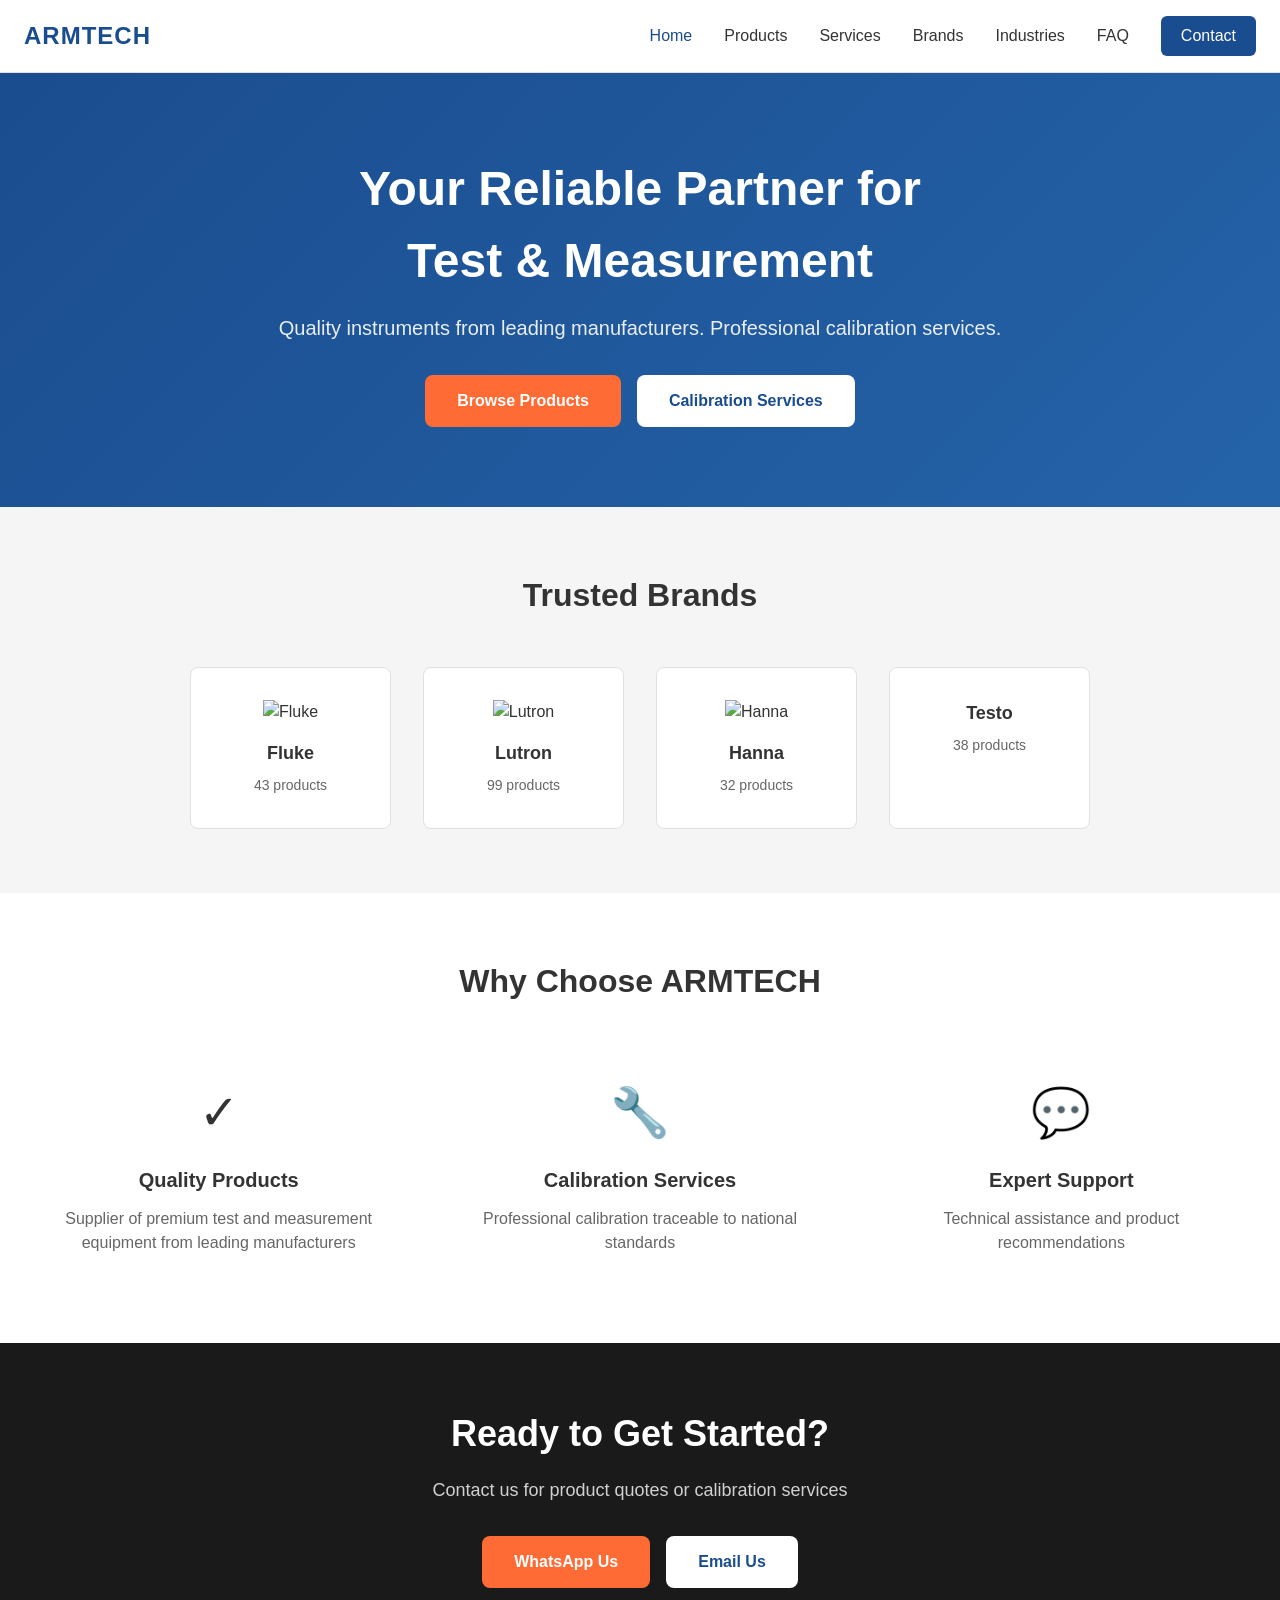
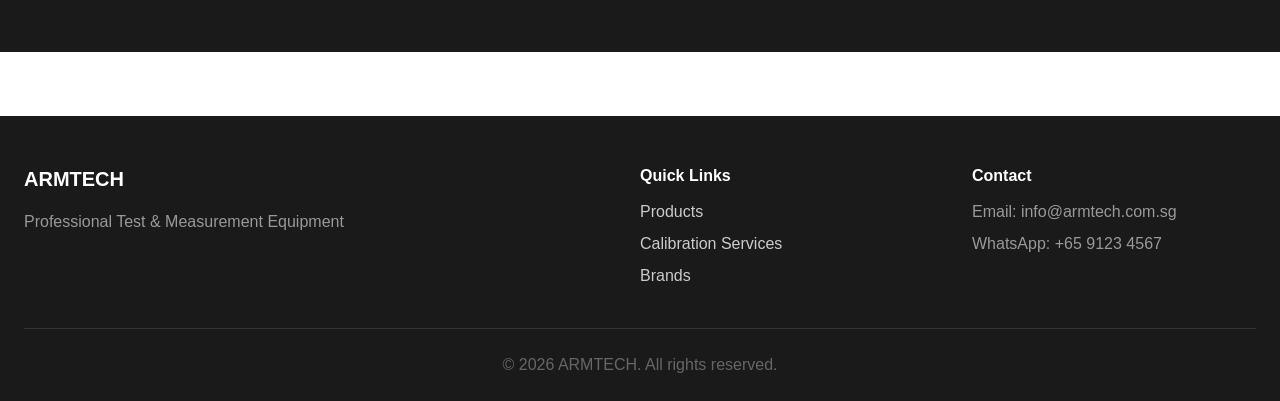
==== index.html @ 56aba29a "Add files via upload" ====
<!DOCTYPE html>
<html lang="en">
<head>
    <meta charset="UTF-8">
    <meta name="viewport" content="width=device-width, initial-scale=1.0">
    <meta name="description" content="ARMTECH - Your trusted supplier of professional test and measurement equipment. Quality products from Fluke, Lutron, Hanna, and Testo.">
    <title>ARMTECH - Professional Test & Measurement Equipment</title>
    <link rel="stylesheet" href="style.css">
    <style>
        .hero {
            background: linear-gradient(135deg, #1a4d8f 0%, #2563a8 100%);
            color: white;
            padding: 80px 0;
            text-align: center;
        }
        
        .hero h1 {
            font-size: 48px;
            margin-bottom: 16px;
            font-weight: 700;
        }
        
        .hero p {
            font-size: 20px;
            margin-bottom: 32px;
            opacity: 0.9;
        }
        
        .hero-cta {
            display: inline-flex;
            gap: 16px;
        }
        
        .btn-primary {
            background: var(--secondary);
            color: white;
            padding: 14px 32px;
            border-radius: 8px;
            text-decoration: none;
            font-weight: 600;
            transition: transform 0.2s;
        }
        
        .btn-primary:hover {
            transform: scale(1.05);
        }
        
        .btn-secondary {
            background: white;
            color: var(--primary);
            padding: 14px 32px;
            border-radius: 8px;
            text-decoration: none;
            font-weight: 600;
            transition: transform 0.2s;
        }
        
        .btn-secondary:hover {
            transform: scale(1.05);
        }
        
        .brands-section {
            padding: 64px 0;
            background: var(--light-gray);
        }
        
        .brands-grid {
            display: grid;
            grid-template-columns: repeat(4, 1fr);
            gap: 32px;
            max-width: 900px;
            margin: 0 auto;
        }
        
        .brand-card {
            background: white;
            padding: 32px;
            border-radius: 8px;
            text-align: center;
            border: 1px solid var(--border);
        }
        
        .brand-card img {
            height: 40px;
            object-fit: contain;
            margin-bottom: 16px;
        }
        
        .brand-card h3 {
            font-size: 18px;
            margin-bottom: 8px;
        }
        
        .brand-card p {
            color: var(--text-light);
            font-size: 14px;
        }
        
        .features-section {
            padding: 64px 0;
        }
        
        .features-grid {
            display: grid;
            grid-template-columns: repeat(3, 1fr);
            gap: 32px;
            margin-top: 48px;
        }
        
        .feature-card {
            text-align: center;
            padding: 24px;
        }
        
        .feature-icon {
            font-size: 48px;
            margin-bottom: 16px;
        }
        
        .feature-card h3 {
            margin-bottom: 12px;
            font-size: 20px;
        }
        
        .feature-card p {
            color: var(--text-light);
        }
        
        .cta-section {
            background: var(--dark);
            color: white;
            padding: 64px 0;
            text-align: center;
        }
        
        .cta-section h2 {
            font-size: 36px;
            margin-bottom: 16px;
        }
        
        .cta-section p {
            font-size: 18px;
            margin-bottom: 32px;
            opacity: 0.8;
        }
    </style>
</head>
<body>
    <header class="site-header">
        <div class="container">
            <div class="header-content">
                <div class="logo">ARMTECH</div>
                <nav class="main-nav">
                    <a href="index.html" class="active">Home</a>
                    <a href="products.html">Products</a>
                    <a href="services.html">Services</a>
                    <a href="brands.html">Brands</a>
                    <a href="industries.html">Industries</a>
                    <a href="faq.html">FAQ</a>
                    <a href="#contact" class="btn-contact">Contact</a>
                </nav>
            </div>
        </div>
    </header>

    <section class="hero">
        <div class="container">
            <h1>Your Reliable Partner for<br>Test & Measurement</h1>
            <p>Quality instruments from leading manufacturers. Professional calibration services.</p>
            <div class="hero-cta">
                <a href="products.html" class="btn-primary">Browse Products</a>
                <a href="services.html" class="btn-secondary">Calibration Services</a>
            </div>
        </div>
    </section>

    <section class="brands-section">
        <div class="container">
            <h2 style="text-align: center; margin-bottom: 48px; font-size: 32px;">Trusted Brands</h2>
            <div class="brands-grid">
                <div class="brand-card">
                    <img src="https://drive.google.com/uc?id=15LJElHulkON-boZhHGeODjhN3KtPh9FW" alt="Fluke">
                    <h3>Fluke</h3>
                    <p>43 products</p>
                </div>
                <div class="brand-card">
                    <img src="https://drive.google.com/uc?id=1Jn8pjeAW-nxmokxkVQacservccj_BLQf" alt="Lutron">
                    <h3>Lutron</h3>
                    <p>99 products</p>
                </div>
                <div class="brand-card">
                    <img src="https://drive.google.com/uc?id=1V7ssFoJwY6tsOm5y-p4rl000GJ7Xapfu" alt="Hanna">
                    <h3>Hanna</h3>
                    <p>32 products</p>
                </div>
                <div class="brand-card">
                    <h3>Testo</h3>
                    <p>38 products</p>
                </div>
            </div>
        </div>
    </section>

    <section class="features-section">
        <div class="container">
            <h2 style="text-align: center; font-size: 32px;">Why Choose ARMTECH</h2>
            <div class="features-grid">
                <div class="feature-card">
                    <div class="feature-icon">✓</div>
                    <h3>Quality Products</h3>
                    <p>Supplier of premium test and measurement equipment from leading manufacturers</p>
                </div>
                <div class="feature-card">
                    <div class="feature-icon">🔧</div>
                    <h3>Calibration Services</h3>
                    <p>Professional calibration traceable to national standards</p>
                </div>
                <div class="feature-card">
                    <div class="feature-icon">💬</div>
                    <h3>Expert Support</h3>
                    <p>Technical assistance and product recommendations</p>
                </div>
            </div>
        </div>
    </section>

    <section class="cta-section" id="contact">
        <div class="container">
            <h2>Ready to Get Started?</h2>
            <p>Contact us for product quotes or calibration services</p>
            <div class="hero-cta">
                <a href="https://wa.me/6591234567?text=Hello,%20I%20want%20to%20inquire%20about%20your%20products" class="btn-primary">WhatsApp Us</a>
                <a href="mailto:info@armtech.com.sg" class="btn-secondary">Email Us</a>
            </div>
        </div>
    </section>

    <footer class="site-footer">
        <div class="container">
            <div class="footer-content">
                <div class="footer-col">
                    <h3>ARMTECH</h3>
                    <p>Professional Test & Measurement Equipment</p>
                </div>
                <div class="footer-col">
                    <h4>Quick Links</h4>
                    <a href="products.html">Products</a>
                    <a href="services.html">Calibration Services</a>
                    <a href="brands.html">Brands</a>
                </div>
                <div class="footer-col">
                    <h4>Contact</h4>
                    <p>Email: info@armtech.com.sg</p>
                    <p>WhatsApp: +65 9123 4567</p>
                </div>
            </div>
            <div class="footer-bottom">
                <p>&copy; 2026 ARMTECH. All rights reserved.</p>
            </div>
        </div>
    </footer>
</body>
</html>
---- style.css ----
/* Reset and Base Styles */
* {
    margin: 0;
    padding: 0;
    box-sizing: border-box;
}

:root {
    --primary: #1a4d8f;
    --secondary: #ff6b35;
    --dark: #1a1a1a;
    --light-gray: #f5f5f5;
    --border: #e0e0e0;
    --text: #333;
    --text-light: #666;
}

body {
    font-family: -apple-system, BlinkMacSystemFont, 'Segoe UI', Roboto, sans-serif;
    color: var(--text);
    line-height: 1.5;
    background: #fff;
}

.container {
    max-width: 1400px;
    margin: 0 auto;
    padding: 0 24px;
}

/* Header */
.site-header {
    background: #fff;
    border-bottom: 1px solid var(--border);
    position: sticky;
    top: 0;
    z-index: 100;
    padding: 16px 0;
}

.header-content {
    display: flex;
    justify-content: space-between;
    align-items: center;
}

.logo {
    font-size: 24px;
    font-weight: 700;
    color: var(--primary);
    letter-spacing: 1px;
}

.main-nav {
    display: flex;
    gap: 32px;
    align-items: center;
}

.main-nav a {
    text-decoration: none;
    color: var(--text);
    font-weight: 500;
    transition: color 0.2s;
}

.main-nav a:hover,
.main-nav a.active {
    color: var(--primary);
}

.btn-contact {
    background: var(--primary);
    color: white !important;
    padding: 8px 20px;
    border-radius: 6px;
}

/* Products Page */
.products-page {
    padding: 32px 0;
    min-height: calc(100vh - 200px);
}

.page-header {
    text-align: center;
    margin-bottom: 32px;
}

.page-header h1 {
    font-size: 36px;
    color: var(--dark);
    margin-bottom: 8px;
}

.subtitle {
    color: var(--text-light);
    font-size: 16px;
}

/* Filter Bar */
.filter-bar {
    display: flex;
    justify-content: space-between;
    align-items: center;
    margin-bottom: 24px;
    padding: 16px;
    background: var(--light-gray);
    border-radius: 8px;
}

.brand-filters {
    display: flex;
    gap: 8px;
    flex-wrap: wrap;
}

.filter-btn {
    padding: 8px 16px;
    border: 1px solid var(--border);
    background: white;
    border-radius: 6px;
    font-size: 14px;
    cursor: pointer;
    transition: all 0.2s;
    display: flex;
    align-items: center;
    gap: 8px;
}

.filter-btn:hover {
    border-color: var(--primary);
    background: #f8f9fa;
}

.filter-btn.active {
    background: var(--primary);
    color: white;
    border-color: var(--primary);
}

.brand-icon {
    height: 18px;
    object-fit: contain;
}

.btn-quote {
    background: var(--secondary);
    color: white;
    padding: 10px 20px;
    border-radius: 6px;
    text-decoration: none;
    font-weight: 600;
    display: flex;
    align-items: center;
    gap: 8px;
    position: relative;
    transition: transform 0.2s;
}

.btn-quote:hover {
    transform: scale(1.05);
}

.quote-count {
    background: #fff;
    color: var(--secondary);
    border-radius: 50%;
    width: 22px;
    height: 22px;
    display: flex;
    align-items: center;
    justify-content: center;
    font-size: 12px;
    font-weight: 700;
}

/* Products Grid - COMPACT NO-SCROLL LAYOUT */
.products-grid {
    display: grid;
    grid-template-columns: repeat(6, 1fr);
    gap: 16px;
    margin-bottom: 32px;
}

.product-card {
    background: white;
    border: 1px solid var(--border);
    border-radius: 8px;
    padding: 12px;
    transition: all 0.2s;
    cursor: pointer;
    display: flex;
    flex-direction: column;
    height: 240px;
}

.product-card:hover {
    border-color: var(--primary);
    box-shadow: 0 4px 12px rgba(0,0,0,0.08);
    transform: translateY(-2px);
}

.product-card.in-quote {
    border-color: var(--secondary);
    background: #fff8f5;
}

.brand-logo {
    height: 20px;
    object-fit: contain;
    object-position: left;
    margin-bottom: 8px;
}

.product-image {
    width: 100%;
    height: 100px;
    object-fit: contain;
    margin-bottom: 10px;
    background: #fafafa;
    border-radius: 4px;
    padding: 8px;
}

.product-info {
    flex: 1;
    display: flex;
    flex-direction: column;
}

.product-name {
    font-size: 12px;
    font-weight: 600;
    line-height: 1.3;
    margin-bottom: 4px;
    color: var(--dark);
    overflow: hidden;
    text-overflow: ellipsis;
    display: -webkit-box;
    -webkit-line-clamp: 2;
    -webkit-box-orient: vertical;
    min-height: 30px;
}

.product-sku {
    font-size: 11px;
    color: var(--text-light);
    margin-bottom: 6px;
}

.product-price {
    font-size: 14px;
    font-weight: 700;
    color: var(--primary);
    margin-top: auto;
}

.product-category {
    font-size: 10px;
    color: var(--text-light);
    background: var(--light-gray);
    padding: 4px 8px;
    border-radius: 4px;
    display: inline-block;
    margin-top: 4px;
}

/* Footer */
.site-footer {
    background: var(--dark);
    color: white;
    padding: 48px 0 24px;
    margin-top: 64px;
}

.footer-content {
    display: grid;
    grid-template-columns: 2fr 1fr 1fr;
    gap: 48px;
    margin-bottom: 32px;
}

.footer-col h3 {
    margin-bottom: 16px;
    font-size: 20px;
}

.footer-col h4 {
    margin-bottom: 12px;
    font-size: 16px;
}

.footer-col a {
    display: block;
    color: #ccc;
    text-decoration: none;
    margin-bottom: 8px;
    transition: color 0.2s;
}

.footer-col a:hover {
    color: white;
}

.footer-col p {
    color: #999;
    margin-bottom: 8px;
}

.footer-bottom {
    border-top: 1px solid #333;
    padding-top: 24px;
    text-align: center;
    color: #666;
}

/* Responsive */
@media (max-width: 1200px) {
    .products-grid {
        grid-template-columns: repeat(4, 1fr);
    }
}

@media (max-width: 768px) {
    .products-grid {
        grid-template-columns: repeat(2, 1fr);
    }
    
    .filter-bar {
        flex-direction: column;
        gap: 16px;
    }
    
    .main-nav {
        flex-direction: column;
        gap: 16px;
    }
    
    .footer-content {
        grid-template-columns: 1fr;
    }
}
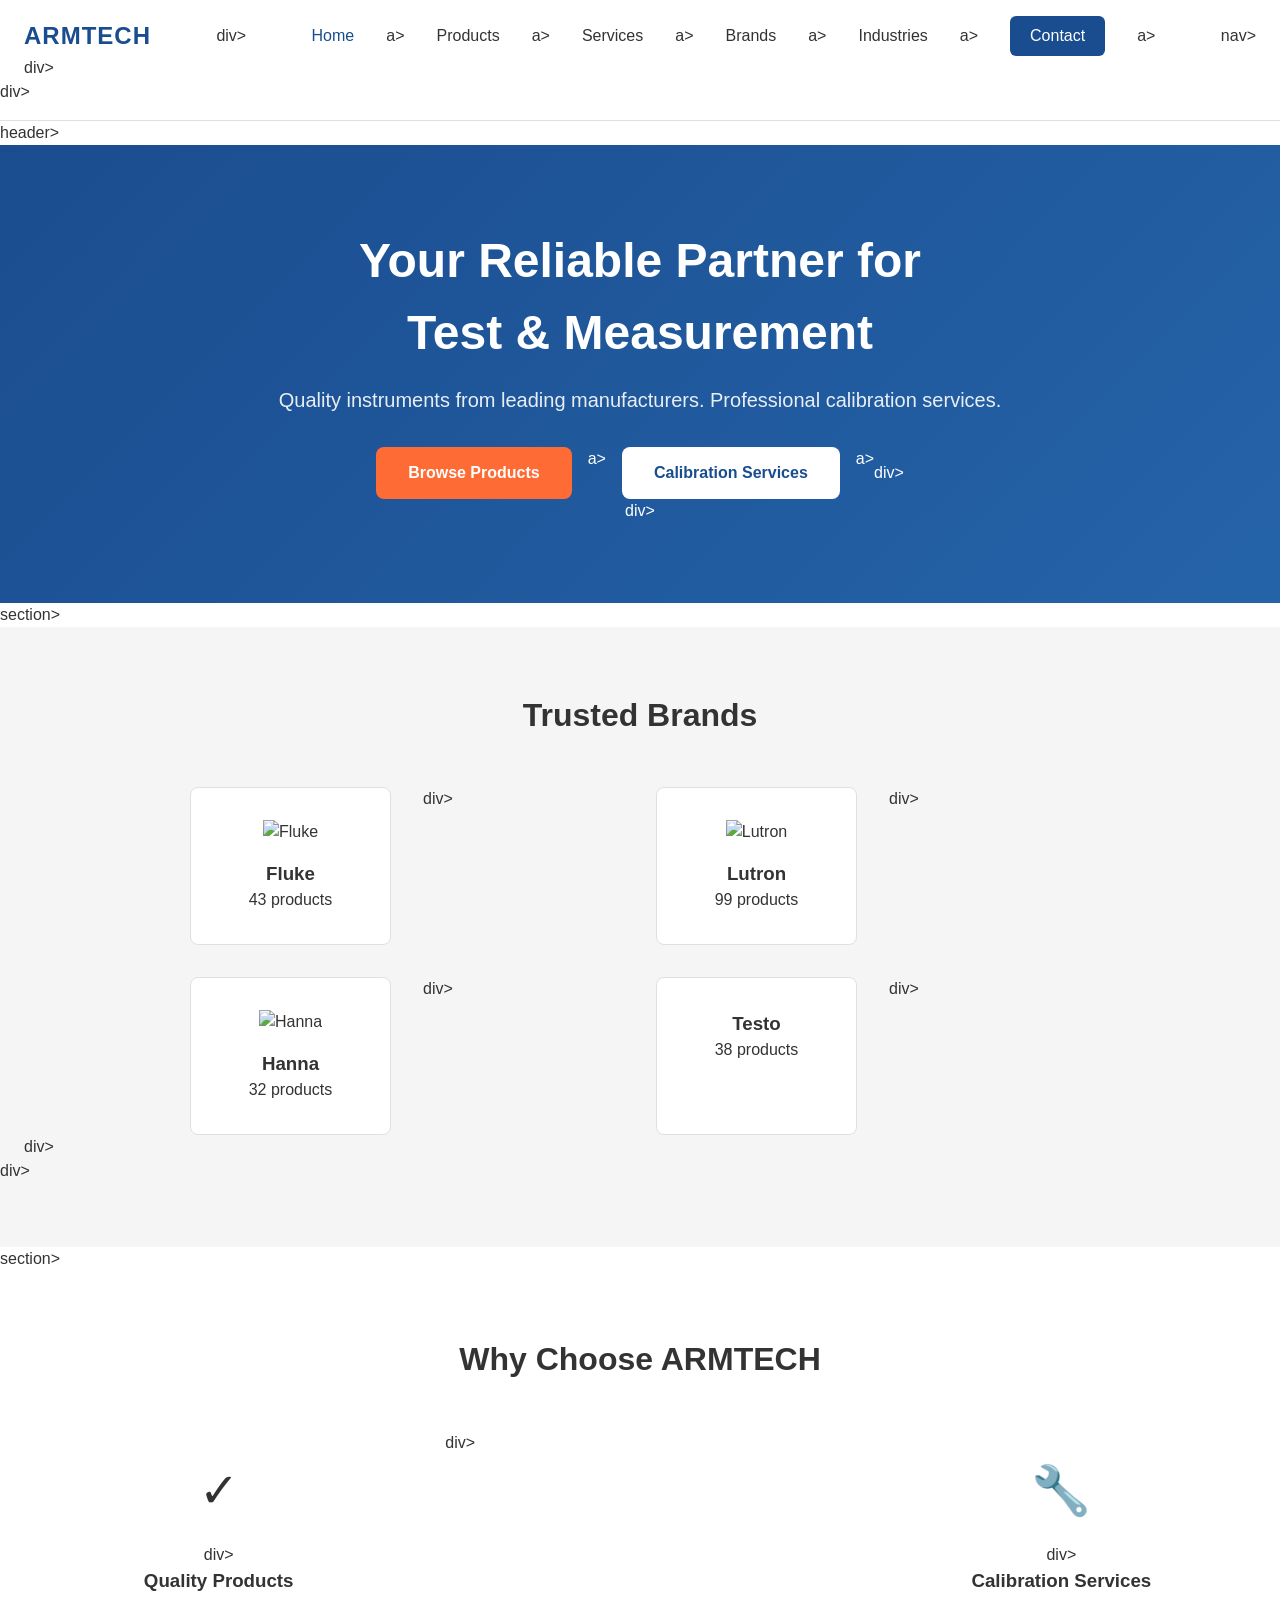
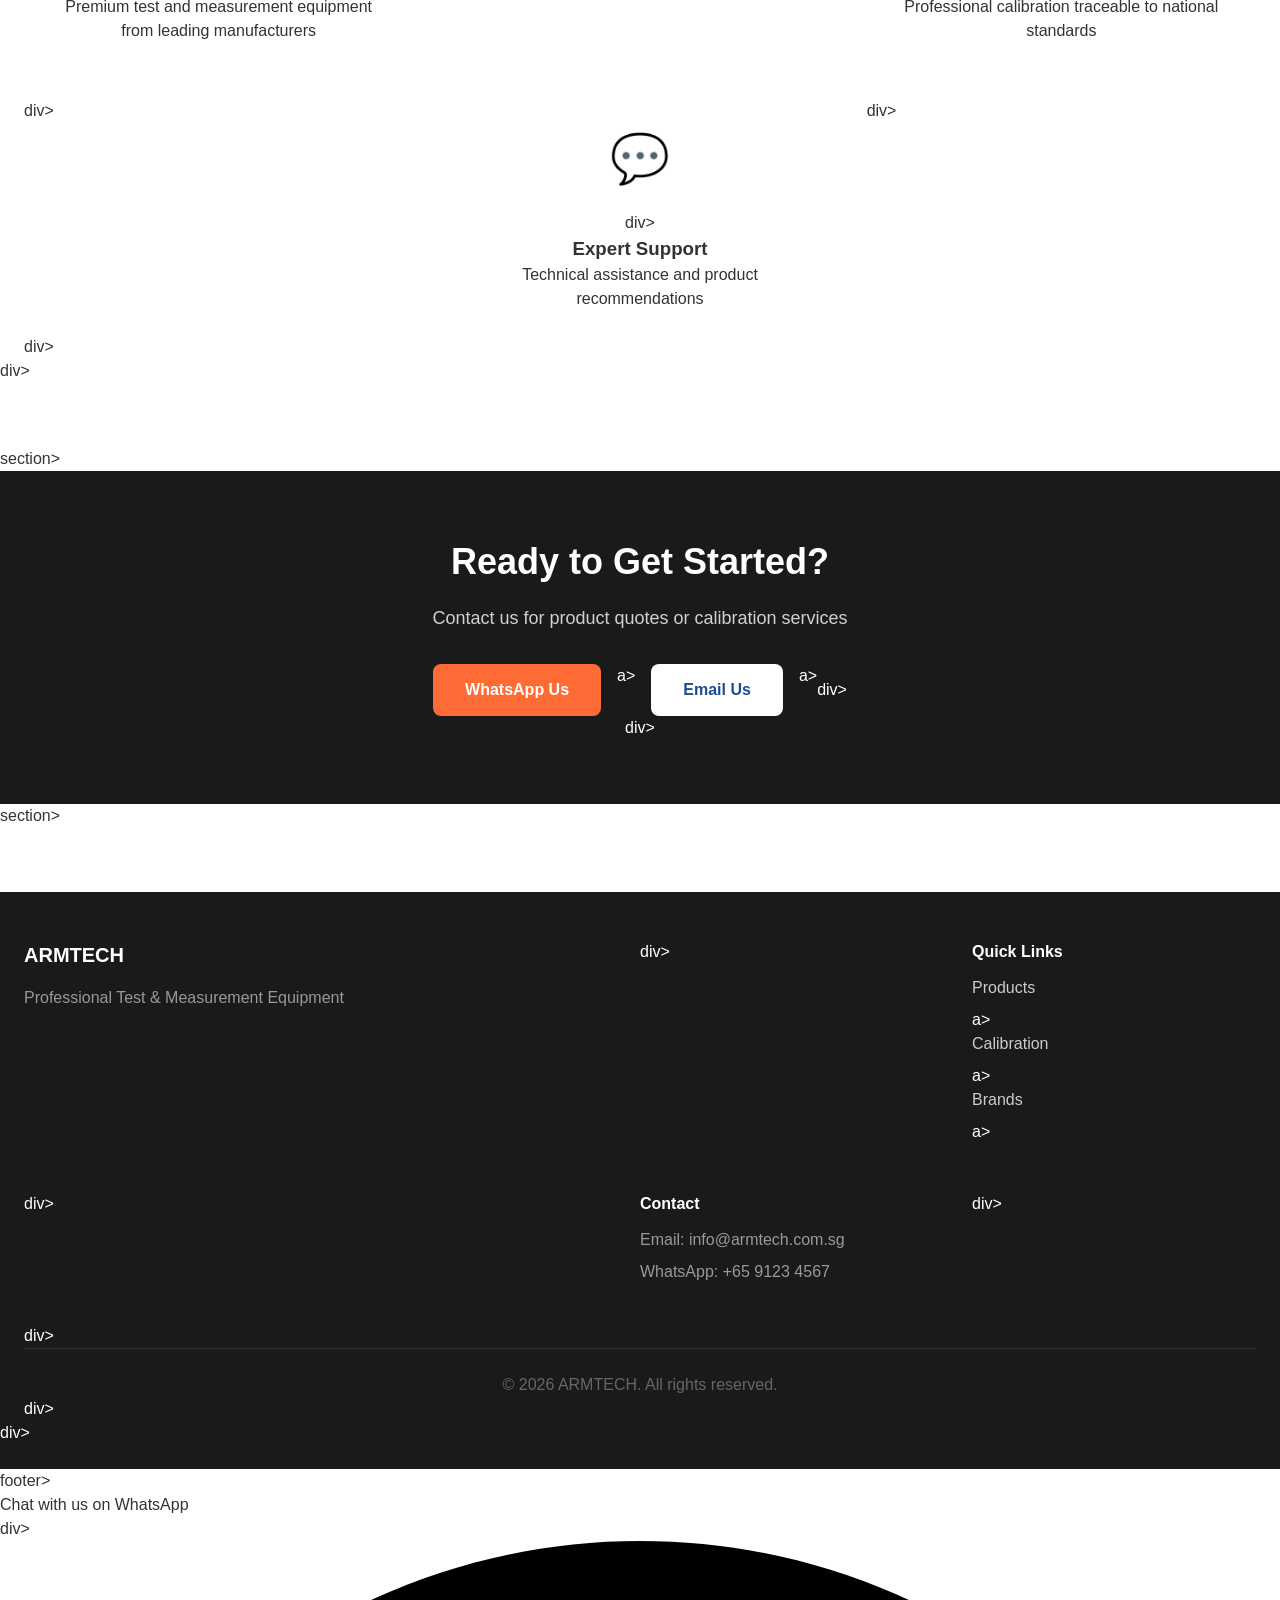
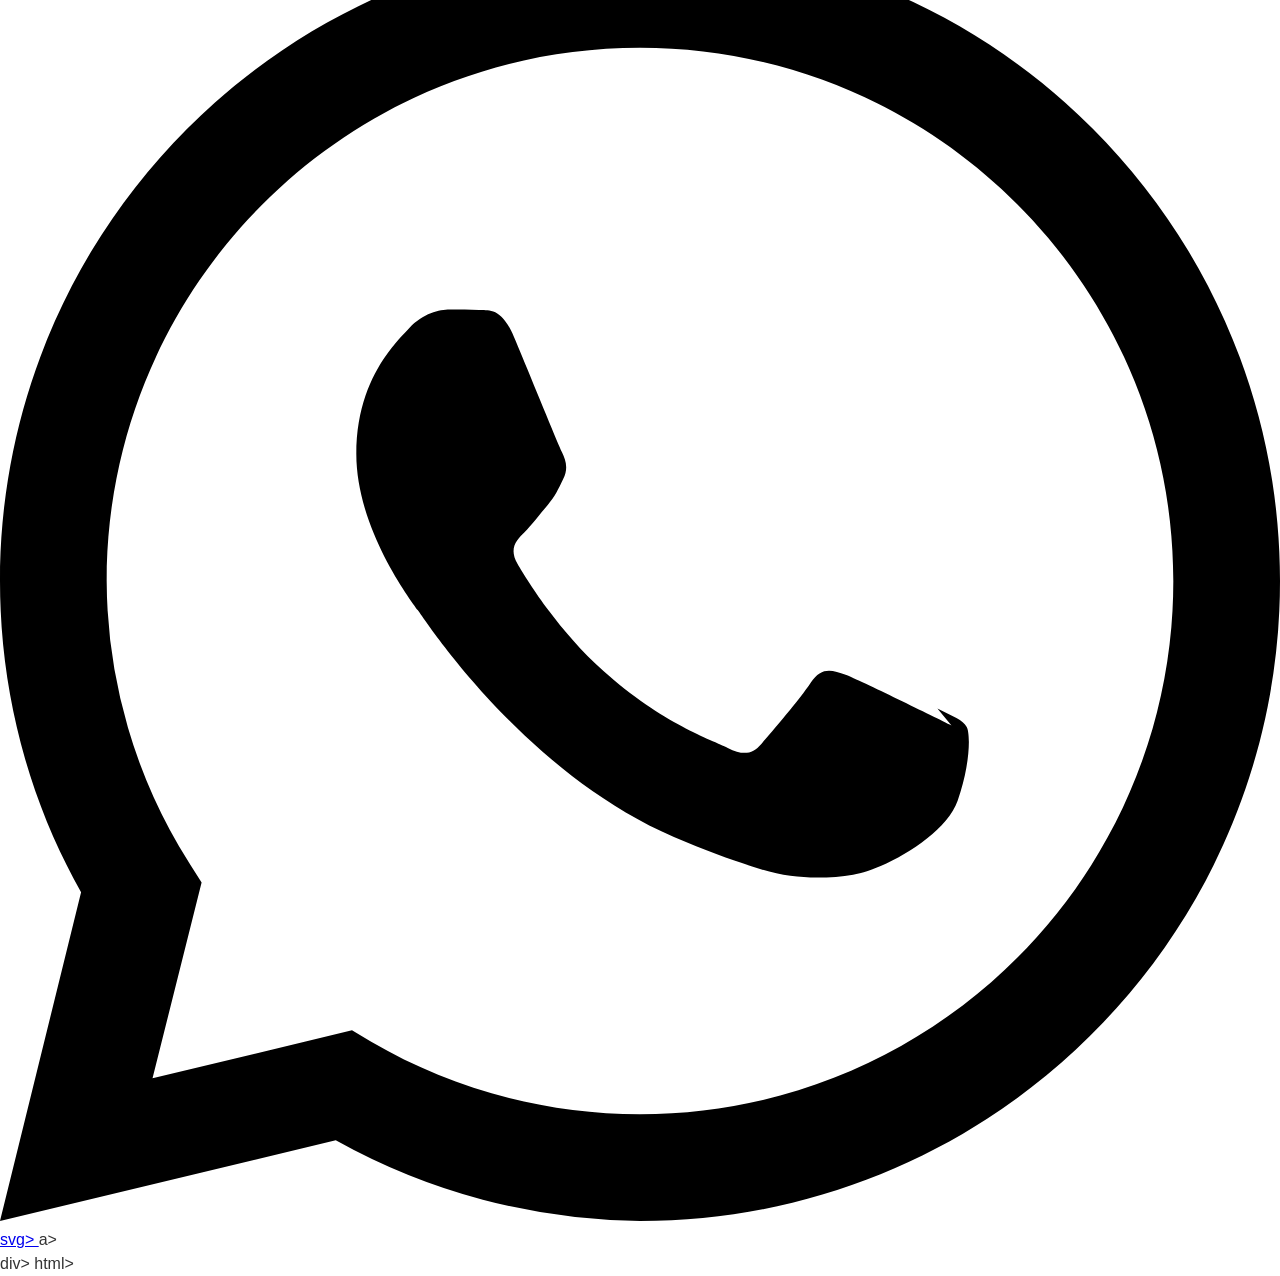
==== commit 548ba875: "Update index.htmlAdd navigation + WhatsApp widget to index.htmlAdd navigation + WhatsApp widget" ====
--- a/index.html
+++ b/index.html
@@ -1,263 +1,107 @@
 <!DOCTYPE html>
 <html lang="en">
-<head>
-    <meta charset="UTF-8">
-    <meta name="viewport" content="width=device-width, initial-scale=1.0">
-    <meta name="description" content="ARMTECH - Your trusted supplier of professional test and measurement equipment. Quality products from Fluke, Lutron, Hanna, and Testo.">
-    <title>ARMTECH - Professional Test & Measurement Equipment</title>
-    <link rel="stylesheet" href="style.css">
-    <style>
-        .hero {
-            background: linear-gradient(135deg, #1a4d8f 0%, #2563a8 100%);
-            color: white;
-            padding: 80px 0;
-            text-align: center;
-        }
-        
-        .hero h1 {
-            font-size: 48px;
-            margin-bottom: 16px;
-            font-weight: 700;
-        }
-        
-        .hero p {
-            font-size: 20px;
-            margin-bottom: 32px;
-            opacity: 0.9;
-        }
-        
-        .hero-cta {
-            display: inline-flex;
-            gap: 16px;
-        }
-        
-        .btn-primary {
-            background: var(--secondary);
-            color: white;
-            padding: 14px 32px;
-            border-radius: 8px;
-            text-decoration: none;
-            font-weight: 600;
-            transition: transform 0.2s;
-        }
-        
-        .btn-primary:hover {
-            transform: scale(1.05);
-        }
-        
-        .btn-secondary {
-            background: white;
-            color: var(--primary);
-            padding: 14px 32px;
-            border-radius: 8px;
-            text-decoration: none;
-            font-weight: 600;
-            transition: transform 0.2s;
-        }
-        
-        .btn-secondary:hover {
-            transform: scale(1.05);
-        }
-        
-        .brands-section {
-            padding: 64px 0;
-            background: var(--light-gray);
-        }
-        
-        .brands-grid {
-            display: grid;
-            grid-template-columns: repeat(4, 1fr);
-            gap: 32px;
-            max-width: 900px;
-            margin: 0 auto;
-        }
-        
-        .brand-card {
-            background: white;
-            padding: 32px;
-            border-radius: 8px;
-            text-align: center;
-            border: 1px solid var(--border);
-        }
-        
-        .brand-card img {
-            height: 40px;
-            object-fit: contain;
-            margin-bottom: 16px;
-        }
-        
-        .brand-card h3 {
-            font-size: 18px;
-            margin-bottom: 8px;
-        }
-        
-        .brand-card p {
-            color: var(--text-light);
-            font-size: 14px;
-        }
-        
-        .features-section {
-            padding: 64px 0;
-        }
-        
-        .features-grid {
-            display: grid;
-            grid-template-columns: repeat(3, 1fr);
-            gap: 32px;
-            margin-top: 48px;
-        }
-        
-        .feature-card {
-            text-align: center;
-            padding: 24px;
-        }
-        
-        .feature-icon {
-            font-size: 48px;
-            margin-bottom: 16px;
-        }
-        
-        .feature-card h3 {
-            margin-bottom: 12px;
-            font-size: 20px;
-        }
-        
-        .feature-card p {
-            color: var(--text-light);
-        }
-        
-        .cta-section {
-            background: var(--dark);
-            color: white;
-            padding: 64px 0;
-            text-align: center;
-        }
-        
-        .cta-section h2 {
-            font-size: 36px;
-            margin-bottom: 16px;
-        }
-        
-        .cta-section p {
-            font-size: 18px;
-            margin-bottom: 32px;
-            opacity: 0.8;
-        }
-    </style>
-</head>
-<body>
-    <header class="site-header">
-        <div class="container">
-            <div class="header-content">
-                <div class="logo">ARMTECH</div>
-                <nav class="main-nav">
-                    <a href="index.html" class="active">Home</a>
-                    <a href="products.html">Products</a>
-                    <a href="services.html">Services</a>
-                    <a href="brands.html">Brands</a>
-                    <a href="industries.html">Industries</a>
-                    <a href="faq.html">FAQ</a>
-                    <a href="#contact" class="btn-contact">Contact</a>
-                </nav>
-            </div>
-        </div>
-    </header>
-
-    <section class="hero">
-        <div class="container">
-            <h1>Your Reliable Partner for<br>Test & Measurement</h1>
-            <p>Quality instruments from leading manufacturers. Professional calibration services.</p>
-            <div class="hero-cta">
-                <a href="products.html" class="btn-primary">Browse Products</a>
-                <a href="services.html" class="btn-secondary">Calibration Services</a>
-            </div>
-        </div>
-    </section>
-
-    <section class="brands-section">
-        <div class="container">
-            <h2 style="text-align: center; margin-bottom: 48px; font-size: 32px;">Trusted Brands</h2>
-            <div class="brands-grid">
-                <div class="brand-card">
-                    <img src="https://drive.google.com/uc?id=15LJElHulkON-boZhHGeODjhN3KtPh9FW" alt="Fluke">
-                    <h3>Fluke</h3>
-                    <p>43 products</p>
-                </div>
-                <div class="brand-card">
-                    <img src="https://drive.google.com/uc?id=1Jn8pjeAW-nxmokxkVQacservccj_BLQf" alt="Lutron">
-                    <h3>Lutron</h3>
-                    <p>99 products</p>
-                </div>
-                <div class="brand-card">
-                    <img src="https://drive.google.com/uc?id=1V7ssFoJwY6tsOm5y-p4rl000GJ7Xapfu" alt="Hanna">
-                    <h3>Hanna</h3>
-                    <p>32 products</p>
-                </div>
-                <div class="brand-card">
-                    <h3>Testo</h3>
-                    <p>38 products</p>
-                </div>
-            </div>
-        </div>
-    </section>
-
-    <section class="features-section">
-        <div class="container">
-            <h2 style="text-align: center; font-size: 32px;">Why Choose ARMTECH</h2>
-            <div class="features-grid">
-                <div class="feature-card">
-                    <div class="feature-icon">✓</div>
-                    <h3>Quality Products</h3>
-                    <p>Supplier of premium test and measurement equipment from leading manufacturers</p>
-                </div>
-                <div class="feature-card">
-                    <div class="feature-icon">🔧</div>
-                    <h3>Calibration Services</h3>
-                    <p>Professional calibration traceable to national standards</p>
-                </div>
-                <div class="feature-card">
-                    <div class="feature-icon">💬</div>
-                    <h3>Expert Support</h3>
-                    <p>Technical assistance and product recommendations</p>
-                </div>
-            </div>
-        </div>
-    </section>
-
-    <section class="cta-section" id="contact">
-        <div class="container">
-            <h2>Ready to Get Started?</h2>
-            <p>Contact us for product quotes or calibration services</p>
-            <div class="hero-cta">
-                <a href="https://wa.me/6591234567?text=Hello,%20I%20want%20to%20inquire%20about%20your%20products" class="btn-primary">WhatsApp Us</a>
-                <a href="mailto:info@armtech.com.sg" class="btn-secondary">Email Us</a>
-            </div>
-        </div>
-    </section>
-
-    <footer class="site-footer">
-        <div class="container">
-            <div class="footer-content">
-                <div class="footer-col">
-                    <h3>ARMTECH</h3>
-                    <p>Professional Test & Measurement Equipment</p>
-                </div>
-                <div class="footer-col">
-                    <h4>Quick Links</h4>
-                    <a href="products.html">Products</a>
-                    <a href="services.html">Calibration Services</a>
-                    <a href="brands.html">Brands</a>
-                </div>
-                <div class="footer-col">
-                    <h4>Contact</h4>
-                    <p>Email: info@armtech.com.sg</p>
-                    <p>WhatsApp: +65 9123 4567</p>
-                </div>
-            </div>
-            <div class="footer-bottom">
-                <p>&copy; 2026 ARMTECH. All rights reserved.</p>
-            </div>
-        </div>
-    </footer>
-</body>
-</html>
+    <head>
+            <meta charset="UTF-8">
+            <meta name="viewport" content="width=device-width, initial-scale=1.0">
+            <meta name="description" content="ARMTECH - Your trusted supplier of professional test and measurement equipment.">
+            <title>ARMTECH - Professional Test &amp; Measurement Equipment</title>
+        <link rel="stylesheet" href="style.css">
+        <style>
+                    .hero{background:linear-gradient(135deg,#1a4d8f 0%,#2563a8 100%);color:white;padding:80px 0;text-align:center}
+                    .hero h1{font-size:48px;margin-bottom:16px;font-weight:700}
+                    .hero p{font-size:20px;margin-bottom:32px;opacity:0.9}
+                    .hero-cta{display:inline-flex;gap:16px}
+                    .btn-primary{background:var(--secondary);color:white;padding:14px 32px;border-radius:8px;text-decoration:none;font-weight:600;transition:transform 0.2s}
+                    .btn-primary:hover{transform:scale(1.05)}
+                    .btn-secondary{background:white;color:var(--primary);padding:14px 32px;border-radius:8px;text-decoration:none;font-weight:600;transition:transform 0.2s}
+                    .brands-section{padding:64px 0;background:var(--light-gray)}
+                    .brands-grid{display:grid;grid-template-columns:repeat(4,1fr);gap:32px;max-width:900px;margin:0 auto}
+                    .brand-card{background:white;padding:32px;border-radius:8px;text-align:center;border:1px solid var(--border)}
+                    .brand-card img{height:40px;object-fit:contain;margin-bottom:16px}
+                    .features-section{padding:64px 0}
+                    .features-grid{display:grid;grid-template-columns:repeat(3,1fr);gap:32px;margin-top:48px}
+                    .feature-card{text-align:center;padding:24px}
+                    .feature-icon{font-size:48px;margin-bottom:16px}
+                    .cta-section{background:var(--dark);color:white;padding:64px 0;text-align:center}
+                    .cta-section h2{font-size:36px;margin-bottom:16px}
+                    .cta-section p{font-size:18px;margin-bottom:32px;opacity:0.8}
+                </style>
+    </head>
+    <body>
+            <header class="site-header">
+                        <div class="container">
+                                        <div class="header-content">
+                                                            <div class="logo">ARMTECH</div>div>
+                                                            <nav class="main-nav">
+                                                                                    <a href="index.html" class="active">Home</a>a>
+                                                                                    <a href="products.html">Products</a>a>
+                                                                                    <a href="services.html">Services</a>a>
+                                                                                    <a href="brands.html">Brands</a>a>
+                                                                                    <a href="industries.html">Industries</a>a>
+                                                                                    <a href="#contact" class="btn-contact">Contact</a>a>
+                                                            </nav>nav>
+                                        </div>div>
+                        </div>div>
+            </header>header>
+            <section class="hero">
+                        <div class="container">
+                                        <h1>Your Reliable Partner for<br>Test &amp; Measurement</h1>
+                                    <p>Quality instruments from leading manufacturers. Professional calibration services.</p>
+                                    <div class="hero-cta">
+                                                    <a href="products.html" class="btn-primary">Browse Products</a>a>
+                                                    <a href="services.html" class="btn-secondary">Calibration Services</a>a>
+                                    </div>div>
+                        </div>div>
+            </section>section>
+        <section class="brands-section">
+                <div class="container">
+                            <h2 style="text-align:center;margin-bottom:48px;font-size:32px;">Trusted Brands</h2>
+                            <div class="brands-grid">
+                                            <div class="brand-card"><img src="https://drive.google.com/thumbnail?id=15LJElHulkON-boZhHGeODjhN3KtPh9FW&sz=w200" alt="Fluke"><h3>Fluke</h3><p>43 products</p></div>div>
+                                            <div class="brand-card"><img src="https://drive.google.com/thumbnail?id=1Jn8pjeAW-nxmokxkVQacservccj_BLQf&sz=w200" alt="Lutron"><h3>Lutron</h3><p>99 products</p></div>div>
+                                            <div class="brand-card"><img src="https://drive.google.com/thumbnail?id=1V7ssFoJwY6tsOm5y-p4rl000GJ7Xapfu&sz=w200" alt="Hanna"><h3>Hanna</h3><p>32 products</p></div>div>
+                                            <div class="brand-card"><h3>Testo</h3><p>38 products</p></div>div>
+                            </div>div>
+                </div>div>
+        </section>section>
+        <section class="features-section">
+                <div class="container">
+                            <h2 style="text-align:center;font-size:32px;">Why Choose ARMTECH</h2>
+                            <div class="features-grid">
+                                            <div class="feature-card"><div class="feature-icon">&#10003;</div>div><h3>Quality Products</h3><p>Premium test and measurement equipment from leading manufacturers</p></div>div>
+                                            <div class="feature-card"><div class="feature-icon">&#128295;</div>div><h3>Calibration Services</h3><p>Professional calibration traceable to national standards</p></div>div>
+                                            <div class="feature-card"><div class="feature-icon">&#128172;</div>div><h3>Expert Support</h3><p>Technical assistance and product recommendations</p></div>div>
+                            </div>div>
+                </div>div>
+        </section>section>
+        <section class="cta-section" id="contact">
+                <div class="container">
+                            <h2>Ready to Get Started?</h2>
+                            <p>Contact us for product quotes or calibration services</p>
+                            <div class="hero-cta">
+                                            <a href="https://wa.me/6591234567" class="btn-primary">WhatsApp Us</a>a>
+                                            <a href="mailto:info@armtech.com.sg" class="btn-secondary">Email Us</a>a>
+                            </div>div>
+                </div>div>
+        </section>section>
+        <footer class="site-footer">
+                <div class="container">
+                            <div class="footer-content">
+                                            <div class="footer-col"><h3>ARMTECH</h3><p>Professional Test &amp; Measurement Equipment</p></div>div>
+                                            <div class="footer-col"><h4>Quick Links</h4><a href="products.html">Products</a>a><a href="services.html">Calibration</a>a><a href="brands.html">Brands</a>a></div>div>
+                                            <div class="footer-col"><h4>Contact</h4><p>Email: info@armtech.com.sg</p><p>WhatsApp: +65 9123 4567</p></div>div>
+                            </div>div>
+                            <div class="footer-bottom"><p>&copy; 2026 ARMTECH. All rights reserved.</p></div>div>
+                </div>div>
+        </footer>footer>
+        <div class="whatsapp-widget">
+                <div class="whatsapp-tooltip">Chat with us on WhatsApp</div>div>
+                <a href="https://wa.me/6591234567" class="whatsapp-button" target="_blank" rel="noopener noreferrer" aria-label="Chat on WhatsApp">
+                            <svg viewBox="0 0 32 32" xmlns="http://www.w3.org/2000/svg"><path d="M16 0C7.164 0 0 7.163 0 16c0 2.825.737 5.48 2.027 7.784L0 32l8.394-2.02A15.924 15.924 0 0016 32c8.836 0 16-7.163 16-16S24.836 0 16 0zm0 29.333c-2.44 0-4.745-.66-6.72-1.813l-.48-.287-4.987 1.2 1.227-4.893-.32-.507A13.253 13.253 0 012.667 16c0-7.36 5.973-13.333 13.333-13.333S29.333 8.64 29.333 16 23.36 29.333 16 29.333z"/><path d="M23.787 19.613c-.387-.193-2.293-1.133-2.647-1.267-.353-.133-.613-.2-.873.2-.26.4-1.007 1.267-1.233 1.527-.227.26-.453.293-.84.1-.387-.193-1.633-.6-3.107-1.92-1.147-1.027-1.92-2.293-2.147-2.68-.227-.387-.027-.6.173-.793.173-.173.387-.453.58-.68.193-.227.26-.387.387-.647.133-.26.067-.48-.033-.68-.1-.2-.873-2.107-1.2-2.88-.32-.753-.64-.653-.873-.667-.227-.013-.48-.013-.733-.013s-.667.093-1.013.467c-.347.373-1.32 1.293-1.32 3.147s1.353 3.653 1.54 3.907c.187.253 2.64 4.04 6.4 5.667.893.387 1.587.62 2.133.793.893.287 1.707.247 2.347.147.72-.107 2.293-.94 2.613-1.847.32-.907.32-1.68.227-1.847-.093-.173-.347-.267-.733-.46z"/></svg>svg>
+                </a>a>
+        </div>div>
+    </body>
+</html>html></p></p></h1>
+    </body>
+        </style></title>
+    </head>
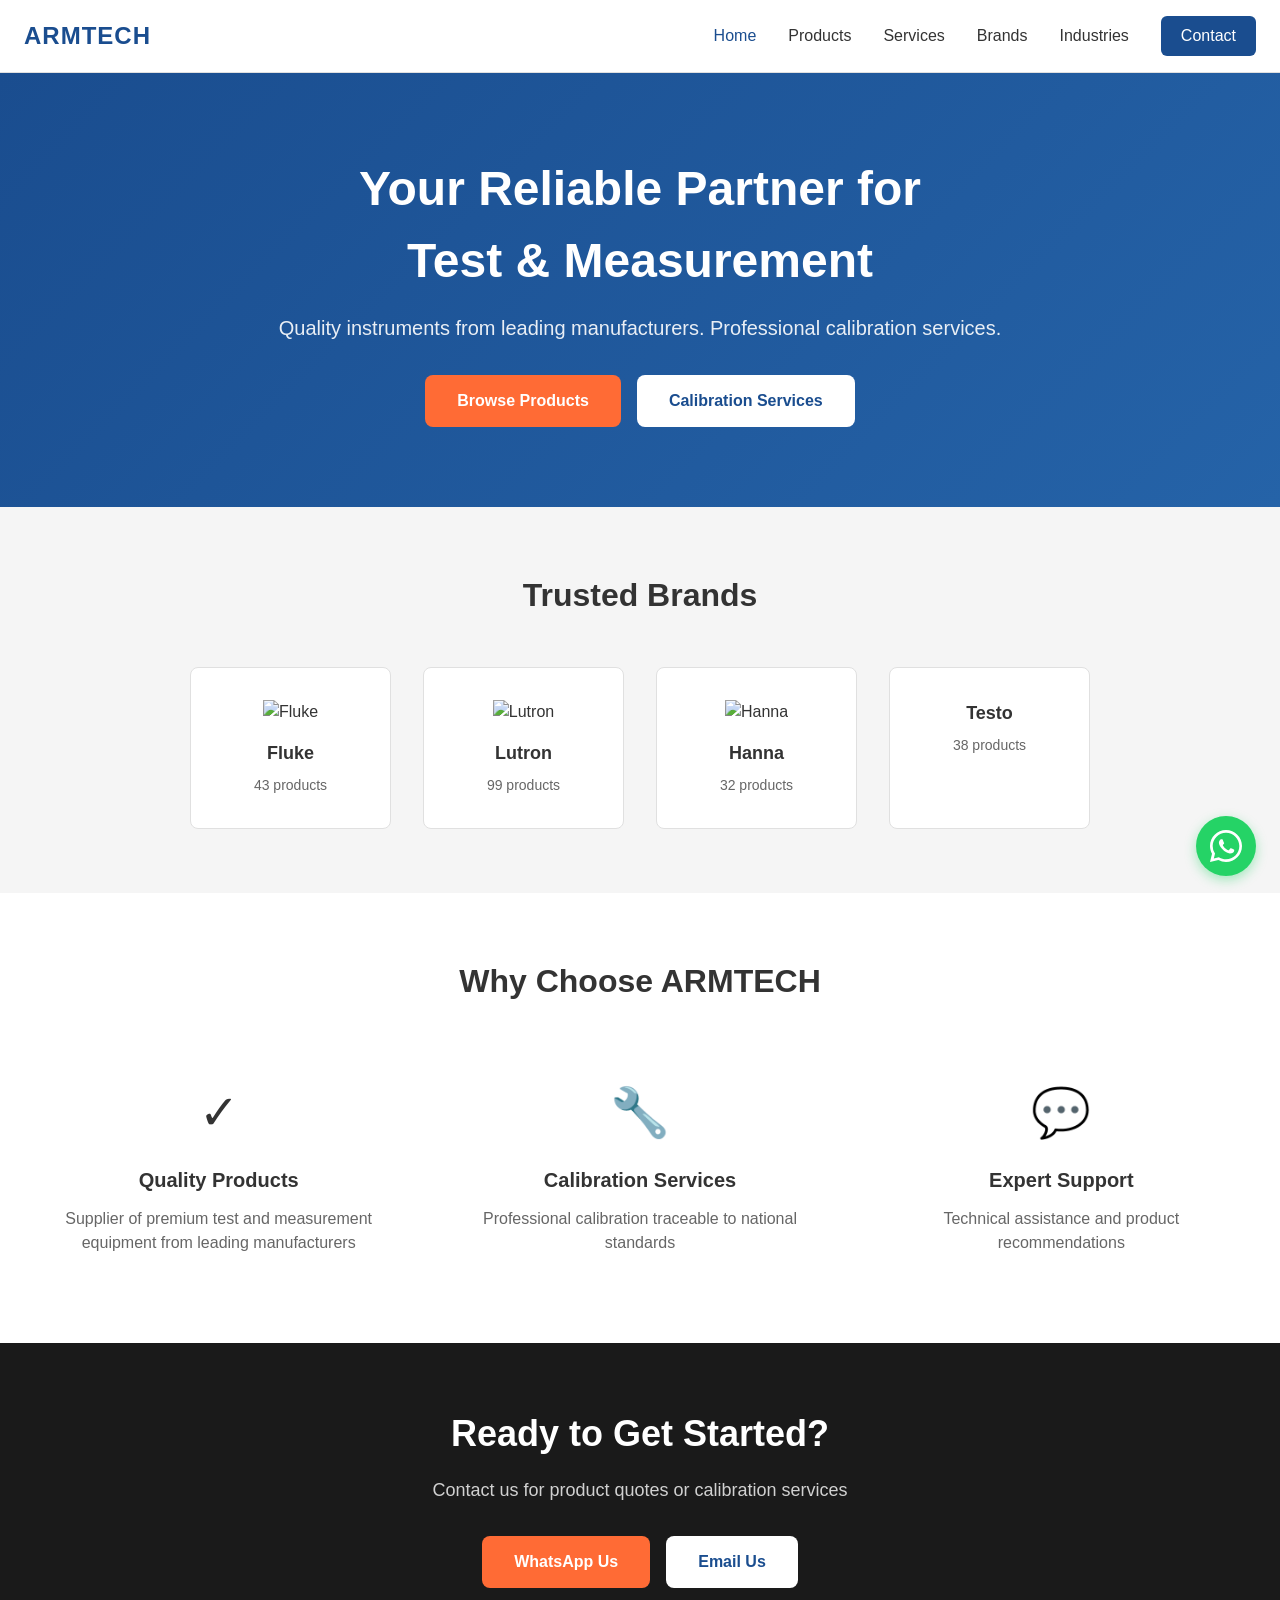
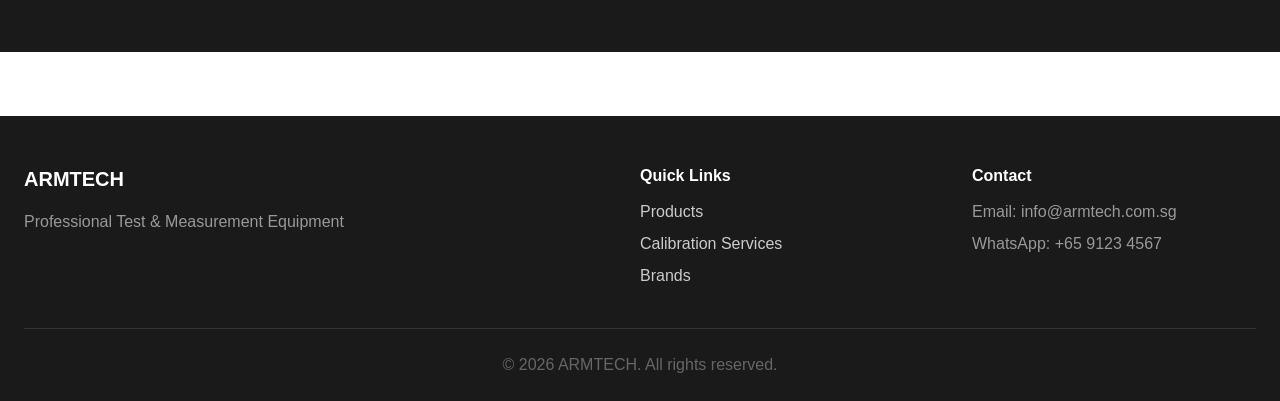
==== commit dcd2f2fe: "Add files via upload" ====
--- a/index.html
+++ b/index.html
@@ -1,107 +1,273 @@
 <!DOCTYPE html>
 <html lang="en">
-    <head>
-            <meta charset="UTF-8">
-            <meta name="viewport" content="width=device-width, initial-scale=1.0">
-            <meta name="description" content="ARMTECH - Your trusted supplier of professional test and measurement equipment.">
-            <title>ARMTECH - Professional Test &amp; Measurement Equipment</title>
-        <link rel="stylesheet" href="style.css">
-        <style>
-                    .hero{background:linear-gradient(135deg,#1a4d8f 0%,#2563a8 100%);color:white;padding:80px 0;text-align:center}
-                    .hero h1{font-size:48px;margin-bottom:16px;font-weight:700}
-                    .hero p{font-size:20px;margin-bottom:32px;opacity:0.9}
-                    .hero-cta{display:inline-flex;gap:16px}
-                    .btn-primary{background:var(--secondary);color:white;padding:14px 32px;border-radius:8px;text-decoration:none;font-weight:600;transition:transform 0.2s}
-                    .btn-primary:hover{transform:scale(1.05)}
-                    .btn-secondary{background:white;color:var(--primary);padding:14px 32px;border-radius:8px;text-decoration:none;font-weight:600;transition:transform 0.2s}
-                    .brands-section{padding:64px 0;background:var(--light-gray)}
-                    .brands-grid{display:grid;grid-template-columns:repeat(4,1fr);gap:32px;max-width:900px;margin:0 auto}
-                    .brand-card{background:white;padding:32px;border-radius:8px;text-align:center;border:1px solid var(--border)}
-                    .brand-card img{height:40px;object-fit:contain;margin-bottom:16px}
-                    .features-section{padding:64px 0}
-                    .features-grid{display:grid;grid-template-columns:repeat(3,1fr);gap:32px;margin-top:48px}
-                    .feature-card{text-align:center;padding:24px}
-                    .feature-icon{font-size:48px;margin-bottom:16px}
-                    .cta-section{background:var(--dark);color:white;padding:64px 0;text-align:center}
-                    .cta-section h2{font-size:36px;margin-bottom:16px}
-                    .cta-section p{font-size:18px;margin-bottom:32px;opacity:0.8}
-                </style>
-    </head>
-    <body>
-            <header class="site-header">
-                        <div class="container">
-                                        <div class="header-content">
-                                                            <div class="logo">ARMTECH</div>div>
-                                                            <nav class="main-nav">
-                                                                                    <a href="index.html" class="active">Home</a>a>
-                                                                                    <a href="products.html">Products</a>a>
-                                                                                    <a href="services.html">Services</a>a>
-                                                                                    <a href="brands.html">Brands</a>a>
-                                                                                    <a href="industries.html">Industries</a>a>
-                                                                                    <a href="#contact" class="btn-contact">Contact</a>a>
-                                                            </nav>nav>
-                                        </div>div>
-                        </div>div>
-            </header>header>
-            <section class="hero">
-                        <div class="container">
-                                        <h1>Your Reliable Partner for<br>Test &amp; Measurement</h1>
-                                    <p>Quality instruments from leading manufacturers. Professional calibration services.</p>
-                                    <div class="hero-cta">
-                                                    <a href="products.html" class="btn-primary">Browse Products</a>a>
-                                                    <a href="services.html" class="btn-secondary">Calibration Services</a>a>
-                                    </div>div>
-                        </div>div>
-            </section>section>
-        <section class="brands-section">
-                <div class="container">
-                            <h2 style="text-align:center;margin-bottom:48px;font-size:32px;">Trusted Brands</h2>
-                            <div class="brands-grid">
-                                            <div class="brand-card"><img src="https://drive.google.com/thumbnail?id=15LJElHulkON-boZhHGeODjhN3KtPh9FW&sz=w200" alt="Fluke"><h3>Fluke</h3><p>43 products</p></div>div>
-                                            <div class="brand-card"><img src="https://drive.google.com/thumbnail?id=1Jn8pjeAW-nxmokxkVQacservccj_BLQf&sz=w200" alt="Lutron"><h3>Lutron</h3><p>99 products</p></div>div>
-                                            <div class="brand-card"><img src="https://drive.google.com/thumbnail?id=1V7ssFoJwY6tsOm5y-p4rl000GJ7Xapfu&sz=w200" alt="Hanna"><h3>Hanna</h3><p>32 products</p></div>div>
-                                            <div class="brand-card"><h3>Testo</h3><p>38 products</p></div>div>
-                            </div>div>
-                </div>div>
-        </section>section>
-        <section class="features-section">
-                <div class="container">
-                            <h2 style="text-align:center;font-size:32px;">Why Choose ARMTECH</h2>
-                            <div class="features-grid">
-                                            <div class="feature-card"><div class="feature-icon">&#10003;</div>div><h3>Quality Products</h3><p>Premium test and measurement equipment from leading manufacturers</p></div>div>
-                                            <div class="feature-card"><div class="feature-icon">&#128295;</div>div><h3>Calibration Services</h3><p>Professional calibration traceable to national standards</p></div>div>
-                                            <div class="feature-card"><div class="feature-icon">&#128172;</div>div><h3>Expert Support</h3><p>Technical assistance and product recommendations</p></div>div>
-                            </div>div>
-                </div>div>
-        </section>section>
-        <section class="cta-section" id="contact">
-                <div class="container">
-                            <h2>Ready to Get Started?</h2>
-                            <p>Contact us for product quotes or calibration services</p>
-                            <div class="hero-cta">
-                                            <a href="https://wa.me/6591234567" class="btn-primary">WhatsApp Us</a>a>
-                                            <a href="mailto:info@armtech.com.sg" class="btn-secondary">Email Us</a>a>
-                            </div>div>
-                </div>div>
-        </section>section>
-        <footer class="site-footer">
-                <div class="container">
-                            <div class="footer-content">
-                                            <div class="footer-col"><h3>ARMTECH</h3><p>Professional Test &amp; Measurement Equipment</p></div>div>
-                                            <div class="footer-col"><h4>Quick Links</h4><a href="products.html">Products</a>a><a href="services.html">Calibration</a>a><a href="brands.html">Brands</a>a></div>div>
-                                            <div class="footer-col"><h4>Contact</h4><p>Email: info@armtech.com.sg</p><p>WhatsApp: +65 9123 4567</p></div>div>
-                            </div>div>
-                            <div class="footer-bottom"><p>&copy; 2026 ARMTECH. All rights reserved.</p></div>div>
-                </div>div>
-        </footer>footer>
-        <div class="whatsapp-widget">
-                <div class="whatsapp-tooltip">Chat with us on WhatsApp</div>div>
-                <a href="https://wa.me/6591234567" class="whatsapp-button" target="_blank" rel="noopener noreferrer" aria-label="Chat on WhatsApp">
-                            <svg viewBox="0 0 32 32" xmlns="http://www.w3.org/2000/svg"><path d="M16 0C7.164 0 0 7.163 0 16c0 2.825.737 5.48 2.027 7.784L0 32l8.394-2.02A15.924 15.924 0 0016 32c8.836 0 16-7.163 16-16S24.836 0 16 0zm0 29.333c-2.44 0-4.745-.66-6.72-1.813l-.48-.287-4.987 1.2 1.227-4.893-.32-.507A13.253 13.253 0 012.667 16c0-7.36 5.973-13.333 13.333-13.333S29.333 8.64 29.333 16 23.36 29.333 16 29.333z"/><path d="M23.787 19.613c-.387-.193-2.293-1.133-2.647-1.267-.353-.133-.613-.2-.873.2-.26.4-1.007 1.267-1.233 1.527-.227.26-.453.293-.84.1-.387-.193-1.633-.6-3.107-1.92-1.147-1.027-1.92-2.293-2.147-2.68-.227-.387-.027-.6.173-.793.173-.173.387-.453.58-.68.193-.227.26-.387.387-.647.133-.26.067-.48-.033-.68-.1-.2-.873-2.107-1.2-2.88-.32-.753-.64-.653-.873-.667-.227-.013-.48-.013-.733-.013s-.667.093-1.013.467c-.347.373-1.32 1.293-1.32 3.147s1.353 3.653 1.54 3.907c.187.253 2.64 4.04 6.4 5.667.893.387 1.587.62 2.133.793.893.287 1.707.247 2.347.147.72-.107 2.293-.94 2.613-1.847.32-.907.32-1.68.227-1.847-.093-.173-.347-.267-.733-.46z"/></svg>svg>
-                </a>a>
-        </div>div>
-    </body>
-</html>html></p></p></h1>
-    </body>
-        </style></title>
-    </head>
+<head>
+    <meta charset="UTF-8">
+    <meta name="viewport" content="width=device-width, initial-scale=1.0">
+    <meta name="description" content="ARMTECH - Your trusted supplier of professional test and measurement equipment. Quality products from Fluke, Lutron, Hanna, and Testo.">
+    <title>ARMTECH - Professional Test & Measurement Equipment</title>
+    <link rel="stylesheet" href="style.css">
+    <style>
+        .hero {
+            background: linear-gradient(135deg, #1a4d8f 0%, #2563a8 100%);
+            color: white;
+            padding: 80px 0;
+            text-align: center;
+        }
+        
+        .hero h1 {
+            font-size: 48px;
+            margin-bottom: 16px;
+            font-weight: 700;
+        }
+        
+        .hero p {
+            font-size: 20px;
+            margin-bottom: 32px;
+            opacity: 0.9;
+        }
+        
+        .hero-cta {
+            display: inline-flex;
+            gap: 16px;
+        }
+        
+        .btn-primary {
+            background: var(--secondary);
+            color: white;
+            padding: 14px 32px;
+            border-radius: 8px;
+            text-decoration: none;
+            font-weight: 600;
+            transition: transform 0.2s;
+        }
+        
+        .btn-primary:hover {
+            transform: scale(1.05);
+        }
+        
+        .btn-secondary {
+            background: white;
+            color: var(--primary);
+            padding: 14px 32px;
+            border-radius: 8px;
+            text-decoration: none;
+            font-weight: 600;
+            transition: transform 0.2s;
+        }
+        
+        .btn-secondary:hover {
+            transform: scale(1.05);
+        }
+        
+        .brands-section {
+            padding: 64px 0;
+            background: var(--light-gray);
+        }
+        
+        .brands-grid {
+            display: grid;
+            grid-template-columns: repeat(4, 1fr);
+            gap: 32px;
+            max-width: 900px;
+            margin: 0 auto;
+        }
+        
+        .brand-card {
+            background: white;
+            padding: 32px;
+            border-radius: 8px;
+            text-align: center;
+            border: 1px solid var(--border);
+        }
+        
+        .brand-card img {
+            height: 40px;
+            object-fit: contain;
+            margin-bottom: 16px;
+        }
+        
+        .brand-card h3 {
+            font-size: 18px;
+            margin-bottom: 8px;
+        }
+        
+        .brand-card p {
+            color: var(--text-light);
+            font-size: 14px;
+        }
+        
+        .features-section {
+            padding: 64px 0;
+        }
+        
+        .features-grid {
+            display: grid;
+            grid-template-columns: repeat(3, 1fr);
+            gap: 32px;
+            margin-top: 48px;
+        }
+        
+        .feature-card {
+            text-align: center;
+            padding: 24px;
+        }
+        
+        .feature-icon {
+            font-size: 48px;
+            margin-bottom: 16px;
+        }
+        
+        .feature-card h3 {
+            margin-bottom: 12px;
+            font-size: 20px;
+        }
+        
+        .feature-card p {
+            color: var(--text-light);
+        }
+        
+        .cta-section {
+            background: var(--dark);
+            color: white;
+            padding: 64px 0;
+            text-align: center;
+        }
+        
+        .cta-section h2 {
+            font-size: 36px;
+            margin-bottom: 16px;
+        }
+        
+        .cta-section p {
+            font-size: 18px;
+            margin-bottom: 32px;
+            opacity: 0.8;
+        }
+    </style>
+</head>
+<body>
+    <header class="site-header">
+        <div class="container">
+            <div class="header-content">
+                <div class="logo">ARMTECH</div>
+                <nav class="main-nav">
+                    <a href="index.html" class="active">Home</a>
+                    <a href="products.html">Products</a>
+                    <a href="services.html">Services</a>
+                    <a href="brands.html">Brands</a>
+                    <a href="industries.html">Industries</a>
+                    <a href="#contact" class="btn-contact">Contact</a>
+                </nav>
+            </div>
+        </div>
+    </header>
+
+    <section class="hero">
+        <div class="container">
+            <h1>Your Reliable Partner for<br>Test & Measurement</h1>
+            <p>Quality instruments from leading manufacturers. Professional calibration services.</p>
+            <div class="hero-cta">
+                <a href="products.html" class="btn-primary">Browse Products</a>
+                <a href="services.html" class="btn-secondary">Calibration Services</a>
+            </div>
+        </div>
+    </section>
+
+    <section class="brands-section">
+        <div class="container">
+            <h2 style="text-align: center; margin-bottom: 48px; font-size: 32px;">Trusted Brands</h2>
+            <div class="brands-grid">
+                <div class="brand-card">
+                    <img src="https://drive.google.com/thumbnail?id=15LJElHulkON-boZhHGeODjhN3KtPh9FW&sz=w200" alt="Fluke">
+                    <h3>Fluke</h3>
+                    <p>43 products</p>
+                </div>
+                <div class="brand-card">
+                    <img src="https://drive.google.com/thumbnail?id=1Jn8pjeAW-nxmokxkVQacservccj_BLQf&sz=w200" alt="Lutron">
+                    <h3>Lutron</h3>
+                    <p>99 products</p>
+                </div>
+                <div class="brand-card">
+                    <img src="https://drive.google.com/thumbnail?id=1V7ssFoJwY6tsOm5y-p4rl000GJ7Xapfu&sz=w200" alt="Hanna">
+                    <h3>Hanna</h3>
+                    <p>32 products</p>
+                </div>
+                <div class="brand-card">
+                    <h3>Testo</h3>
+                    <p>38 products</p>
+                </div>
+            </div>
+        </div>
+    </section>
+
+    <section class="features-section">
+        <div class="container">
+            <h2 style="text-align: center; font-size: 32px;">Why Choose ARMTECH</h2>
+            <div class="features-grid">
+                <div class="feature-card">
+                    <div class="feature-icon">✓</div>
+                    <h3>Quality Products</h3>
+                    <p>Supplier of premium test and measurement equipment from leading manufacturers</p>
+                </div>
+                <div class="feature-card">
+                    <div class="feature-icon">🔧</div>
+                    <h3>Calibration Services</h3>
+                    <p>Professional calibration traceable to national standards</p>
+                </div>
+                <div class="feature-card">
+                    <div class="feature-icon">💬</div>
+                    <h3>Expert Support</h3>
+                    <p>Technical assistance and product recommendations</p>
+                </div>
+            </div>
+        </div>
+    </section>
+
+    <section class="cta-section" id="contact">
+        <div class="container">
+            <h2>Ready to Get Started?</h2>
+            <p>Contact us for product quotes or calibration services</p>
+            <div class="hero-cta">
+                <a href="https://wa.me/6591234567?text=Hello,%20I%20want%20to%20inquire%20about%20your%20products" class="btn-primary">WhatsApp Us</a>
+                <a href="mailto:info@armtech.com.sg" class="btn-secondary">Email Us</a>
+            </div>
+        </div>
+    </section>
+
+    <footer class="site-footer">
+        <div class="container">
+            <div class="footer-content">
+                <div class="footer-col">
+                    <h3>ARMTECH</h3>
+                    <p>Professional Test & Measurement Equipment</p>
+                </div>
+                <div class="footer-col">
+                    <h4>Quick Links</h4>
+                    <a href="products.html">Products</a>
+                    <a href="services.html">Calibration Services</a>
+                    <a href="brands.html">Brands</a>
+                </div>
+                <div class="footer-col">
+                    <h4>Contact</h4>
+                    <p>Email: info@armtech.com.sg</p>
+                    <p>WhatsApp: +65 9123 4567</p>
+                </div>
+            </div>
+            <div class="footer-bottom">
+                <p>&copy; 2026 ARMTECH. All rights reserved.</p>
+            </div>
+        </div>
+    </footer>
+    <!-- WhatsApp Floating Widget -->
+    <div class="whatsapp-widget">
+        <div class="whatsapp-tooltip">Chat with us on WhatsApp</div>
+        <a href="https://wa.me/6591234567?text=Hello,%20I%20have%20a%20question%20about%20ARMTECH%20products" class="whatsapp-button" target="_blank" rel="noopener noreferrer" aria-label="Chat on WhatsApp">
+            <svg viewBox="0 0 32 32" xmlns="http://www.w3.org/2000/svg">
+                <path d="M16 0C7.164 0 0 7.163 0 16c0 2.825.737 5.48 2.027 7.784L0 32l8.394-2.02A15.924 15.924 0 0016 32c8.836 0 16-7.163 16-16S24.836 0 16 0zm0 29.333c-2.44 0-4.745-.66-6.72-1.813l-.48-.287-4.987 1.2 1.227-4.893-.32-.507A13.253 13.253 0 012.667 16c0-7.36 5.973-13.333 13.333-13.333S29.333 8.64 29.333 16 23.36 29.333 16 29.333z"/>
+                <path d="M23.787 19.613c-.387-.193-2.293-1.133-2.647-1.267-.353-.133-.613-.2-.873.2-.26.4-1.007 1.267-1.233 1.527-.227.26-.453.293-.84.1-.387-.193-1.633-.6-3.107-1.92-1.147-1.027-1.92-2.293-2.147-2.68-.227-.387-.027-.6.173-.793.173-.173.387-.453.58-.68.193-.227.26-.387.387-.647.133-.26.067-.48-.033-.68-.1-.2-.873-2.107-1.2-2.88-.32-.753-.64-.653-.873-.667-.227-.013-.48-.013-.733-.013s-.667.093-1.013.467c-.347.373-1.32 1.293-1.32 3.147s1.353 3.653 1.54 3.907c.187.253 2.64 4.04 6.4 5.667.893.387 1.587.62 2.133.793.893.287 1.707.247 2.347.147.72-.107 2.293-.94 2.613-1.847.32-.907.32-1.68.227-1.847-.093-.173-.347-.267-.733-.46z"/>
+            </svg>
+        </a>
+    </div>
+
+</body>
+</html>
--- a/style.css
+++ b/style.css
@@ -1,10 +1,5 @@
-/* Reset and Base Styles */
-* {
-    margin: 0;
-    padding: 0;
-    box-sizing: border-box;
-}
-
+/* Reset and Base */
+* { margin: 0; padding: 0; box-sizing: border-box; }
 :root {
     --primary: #1a4d8f;
     --secondary: #ff6b35;
@@ -14,330 +9,74 @@
     --text: #333;
     --text-light: #666;
 }
-
-body {
-    font-family: -apple-system, BlinkMacSystemFont, 'Segoe UI', Roboto, sans-serif;
-    color: var(--text);
-    line-height: 1.5;
-    background: #fff;
-}
-
-.container {
-    max-width: 1400px;
-    margin: 0 auto;
-    padding: 0 24px;
-}
+body { font-family: -apple-system, BlinkMacSystemFont, 'Segoe UI', Roboto, sans-serif; color: var(--text); line-height: 1.5; background: #fff; }
+.container { max-width: 1400px; margin: 0 auto; padding: 0 24px; }
 
 /* Header */
-.site-header {
-    background: #fff;
-    border-bottom: 1px solid var(--border);
-    position: sticky;
-    top: 0;
-    z-index: 100;
-    padding: 16px 0;
-}
-
-.header-content {
-    display: flex;
-    justify-content: space-between;
-    align-items: center;
-}
-
-.logo {
-    font-size: 24px;
-    font-weight: 700;
-    color: var(--primary);
-    letter-spacing: 1px;
-}
-
-.main-nav {
-    display: flex;
-    gap: 32px;
-    align-items: center;
-}
-
-.main-nav a {
-    text-decoration: none;
-    color: var(--text);
-    font-weight: 500;
-    transition: color 0.2s;
-}
-
-.main-nav a:hover,
-.main-nav a.active {
-    color: var(--primary);
-}
-
-.btn-contact {
-    background: var(--primary);
-    color: white !important;
-    padding: 8px 20px;
-    border-radius: 6px;
-}
+.site-header { background: #fff; border-bottom: 1px solid var(--border); position: sticky; top: 0; z-index: 100; padding: 16px 0; }
+.header-content { display: flex; justify-content: space-between; align-items: center; }
+.logo { font-size: 24px; font-weight: 700; color: var(--primary); letter-spacing: 1px; }
+.main-nav { display: flex; gap: 32px; align-items: center; }
+.main-nav a { text-decoration: none; color: var(--text); font-weight: 500; transition: color 0.2s; }
+.main-nav a:hover, .main-nav a.active { color: var(--primary); }
+.btn-contact { background: var(--primary); color: white !important; padding: 8px 20px; border-radius: 6px; }
 
 /* Products Page */
-.products-page {
-    padding: 32px 0;
-    min-height: calc(100vh - 200px);
-}
-
-.page-header {
-    text-align: center;
-    margin-bottom: 32px;
-}
-
-.page-header h1 {
-    font-size: 36px;
-    color: var(--dark);
-    margin-bottom: 8px;
-}
-
-.subtitle {
-    color: var(--text-light);
-    font-size: 16px;
-}
+.products-page { padding: 32px 0; min-height: calc(100vh - 200px); }
+.page-header { text-align: center; margin-bottom: 32px; }
+.page-header h1 { font-size: 36px; color: var(--dark); margin-bottom: 8px; }
+.subtitle { color: var(--text-light); font-size: 16px; }
 
 /* Filter Bar */
-.filter-bar {
-    display: flex;
-    justify-content: space-between;
-    align-items: center;
-    margin-bottom: 24px;
-    padding: 16px;
-    background: var(--light-gray);
-    border-radius: 8px;
-}
+.filter-bar { display: flex; justify-content: space-between; align-items: center; margin-bottom: 24px; padding: 16px; background: var(--light-gray); border-radius: 8px; }
+.brand-filters { display: flex; gap: 8px; flex-wrap: wrap; }
+.filter-btn { padding: 8px 16px; border: 1px solid var(--border); background: white; border-radius: 6px; font-size: 14px; cursor: pointer; transition: all 0.2s; display: flex; align-items: center; gap: 8px; }
+.filter-btn:hover { border-color: var(--primary); background: #f8f9fa; }
+.filter-btn.active { background: var(--primary); color: white; border-color: var(--primary); }
+.brand-icon { height: 18px; object-fit: contain; }
+.btn-quote { background: var(--secondary); color: white; padding: 10px 20px; border-radius: 6px; text-decoration: none; font-weight: 600; display: flex; align-items: center; gap: 8px; transition: transform 0.2s; }
+.btn-quote:hover { transform: scale(1.05); }
+.quote-count { background: #fff; color: var(--secondary); border-radius: 50%; width: 22px; height: 22px; display: flex; align-items: center; justify-content: center; font-size: 12px; font-weight: 700; }
 
-.brand-filters {
-    display: flex;
-    gap: 8px;
-    flex-wrap: wrap;
-}
-
-.filter-btn {
-    padding: 8px 16px;
-    border: 1px solid var(--border);
-    background: white;
-    border-radius: 6px;
-    font-size: 14px;
-    cursor: pointer;
-    transition: all 0.2s;
-    display: flex;
-    align-items: center;
-    gap: 8px;
-}
-
-.filter-btn:hover {
-    border-color: var(--primary);
-    background: #f8f9fa;
-}
-
-.filter-btn.active {
-    background: var(--primary);
-    color: white;
-    border-color: var(--primary);
-}
-
-.brand-icon {
-    height: 18px;
-    object-fit: contain;
-}
-
-.btn-quote {
-    background: var(--secondary);
-    color: white;
-    padding: 10px 20px;
-    border-radius: 6px;
-    text-decoration: none;
-    font-weight: 600;
-    display: flex;
-    align-items: center;
-    gap: 8px;
-    position: relative;
-    transition: transform 0.2s;
-}
-
-.btn-quote:hover {
-    transform: scale(1.05);
-}
-
-.quote-count {
-    background: #fff;
-    color: var(--secondary);
-    border-radius: 50%;
-    width: 22px;
-    height: 22px;
-    display: flex;
-    align-items: center;
-    justify-content: center;
-    font-size: 12px;
-    font-weight: 700;
-}
-
-/* Products Grid - COMPACT NO-SCROLL LAYOUT */
-.products-grid {
-    display: grid;
-    grid-template-columns: repeat(6, 1fr);
-    gap: 16px;
-    margin-bottom: 32px;
-}
-
-.product-card {
-    background: white;
-    border: 1px solid var(--border);
-    border-radius: 8px;
-    padding: 12px;
-    transition: all 0.2s;
-    cursor: pointer;
-    display: flex;
-    flex-direction: column;
-    height: 240px;
-}
-
-.product-card:hover {
-    border-color: var(--primary);
-    box-shadow: 0 4px 12px rgba(0,0,0,0.08);
-    transform: translateY(-2px);
-}
-
-.product-card.in-quote {
-    border-color: var(--secondary);
-    background: #fff8f5;
-}
-
-.brand-logo {
-    height: 20px;
-    object-fit: contain;
-    object-position: left;
-    margin-bottom: 8px;
-}
-
-.product-image {
-    width: 100%;
-    height: 100px;
-    object-fit: contain;
-    margin-bottom: 10px;
-    background: #fafafa;
-    border-radius: 4px;
-    padding: 8px;
-}
-
-.product-info {
-    flex: 1;
-    display: flex;
-    flex-direction: column;
-}
-
-.product-name {
-    font-size: 12px;
-    font-weight: 600;
-    line-height: 1.3;
-    margin-bottom: 4px;
-    color: var(--dark);
-    overflow: hidden;
-    text-overflow: ellipsis;
-    display: -webkit-box;
-    -webkit-line-clamp: 2;
-    -webkit-box-orient: vertical;
-    min-height: 30px;
-}
-
-.product-sku {
-    font-size: 11px;
-    color: var(--text-light);
-    margin-bottom: 6px;
-}
-
-.product-price {
-    font-size: 14px;
-    font-weight: 700;
-    color: var(--primary);
-    margin-top: auto;
-}
-
-.product-category {
-    font-size: 10px;
-    color: var(--text-light);
-    background: var(--light-gray);
-    padding: 4px 8px;
-    border-radius: 4px;
-    display: inline-block;
-    margin-top: 4px;
-}
+/* Products Grid */
+.products-grid { display: grid; grid-template-columns: repeat(6, 1fr); gap: 16px; margin-bottom: 32px; }
+.product-card { background: white; border: 1px solid var(--border); border-radius: 8px; padding: 12px; transition: all 0.2s; cursor: pointer; display: flex; flex-direction: column; height: 240px; }
+.product-card:hover { border-color: var(--primary); box-shadow: 0 4px 12px rgba(0,0,0,0.08); transform: translateY(-2px); }
+.product-card.in-quote { border-color: var(--secondary); background: #fff8f5; }
+.brand-logo { height: 20px; object-fit: contain; object-position: left; margin-bottom: 8px; }
+.product-image { width: 100%; height: 100px; object-fit: contain; margin-bottom: 10px; background: #fafafa; border-radius: 4px; padding: 8px; }
+.product-info { flex: 1; display: flex; flex-direction: column; }
+.product-name { font-size: 12px; font-weight: 600; line-height: 1.3; margin-bottom: 4px; color: var(--dark); overflow: hidden; text-overflow: ellipsis; display: -webkit-box; -webkit-line-clamp: 2; -webkit-box-orient: vertical; min-height: 30px; }
+.product-sku { font-size: 11px; color: var(--text-light); margin-bottom: 6px; }
+.product-price { font-size: 14px; font-weight: 700; color: var(--primary); margin-top: auto; }
+.product-category { font-size: 10px; color: var(--text-light); background: var(--light-gray); padding: 4px 8px; border-radius: 4px; display: inline-block; margin-top: 4px; }
 
 /* Footer */
-.site-footer {
-    background: var(--dark);
-    color: white;
-    padding: 48px 0 24px;
-    margin-top: 64px;
-}
+.site-footer { background: var(--dark); color: white; padding: 48px 0 24px; margin-top: 64px; }
+.footer-content { display: grid; grid-template-columns: 2fr 1fr 1fr; gap: 48px; margin-bottom: 32px; }
+.footer-col h3 { margin-bottom: 16px; font-size: 20px; }
+.footer-col h4 { margin-bottom: 12px; font-size: 16px; }
+.footer-col a { display: block; color: #ccc; text-decoration: none; margin-bottom: 8px; transition: color 0.2s; }
+.footer-col a:hover { color: white; }
+.footer-col p { color: #999; margin-bottom: 8px; }
+.footer-bottom { border-top: 1px solid #333; padding-top: 24px; text-align: center; color: #666; }
 
-.footer-content {
-    display: grid;
-    grid-template-columns: 2fr 1fr 1fr;
-    gap: 48px;
-    margin-bottom: 32px;
-}
-
-.footer-col h3 {
-    margin-bottom: 16px;
-    font-size: 20px;
-}
-
-.footer-col h4 {
-    margin-bottom: 12px;
-    font-size: 16px;
-}
-
-.footer-col a {
-    display: block;
-    color: #ccc;
-    text-decoration: none;
-    margin-bottom: 8px;
-    transition: color 0.2s;
-}
-
-.footer-col a:hover {
-    color: white;
-}
-
-.footer-col p {
-    color: #999;
-    margin-bottom: 8px;
-}
-
-.footer-bottom {
-    border-top: 1px solid #333;
-    padding-top: 24px;
-    text-align: center;
-    color: #666;
-}
+/* WhatsApp Widget */
+.whatsapp-widget { position: fixed; bottom: 24px; right: 24px; z-index: 1000; }
+.whatsapp-button { width: 60px; height: 60px; background: #25D366; border-radius: 50%; display: flex; align-items: center; justify-content: center; box-shadow: 0 4px 12px rgba(37,211,102,0.4); cursor: pointer; transition: all 0.3s ease; text-decoration: none; }
+.whatsapp-button:hover { transform: scale(1.1); box-shadow: 0 6px 20px rgba(37,211,102,0.6); }
+.whatsapp-button svg { width: 32px; height: 32px; fill: white; }
+.whatsapp-tooltip { position: absolute; right: 70px; top: 50%; transform: translateY(-50%); background: white; color: #333; padding: 8px 16px; border-radius: 8px; box-shadow: 0 2px 8px rgba(0,0,0,0.15); white-space: nowrap; font-size: 14px; font-weight: 500; opacity: 0; pointer-events: none; transition: opacity 0.3s ease; }
+.whatsapp-widget:hover .whatsapp-tooltip { opacity: 1; }
 
 /* Responsive */
-@media (max-width: 1200px) {
-    .products-grid {
-        grid-template-columns: repeat(4, 1fr);
-    }
+@media (max-width: 1200px) { .products-grid { grid-template-columns: repeat(4, 1fr); } }
+@media (max-width: 768px) {
+    .products-grid { grid-template-columns: repeat(2, 1fr); }
+    .filter-bar { flex-direction: column; gap: 16px; }
+    .main-nav { flex-direction: column; gap: 16px; }
+    .footer-content { grid-template-columns: 1fr; }
+    .whatsapp-button { width: 50px; height: 50px; }
+    .whatsapp-button svg { width: 26px; height: 26px; }
+    .whatsapp-tooltip { display: none; }
 }
-
-@media (max-width: 768px) {
-    .products-grid {
-        grid-template-columns: repeat(2, 1fr);
-    }
-    
-    .filter-bar {
-        flex-direction: column;
-        gap: 16px;
-    }
-    
-    .main-nav {
-        flex-direction: column;
-        gap: 16px;
-    }
-    
-    .footer-content {
-        grid-template-columns: 1fr;
-    }
-}
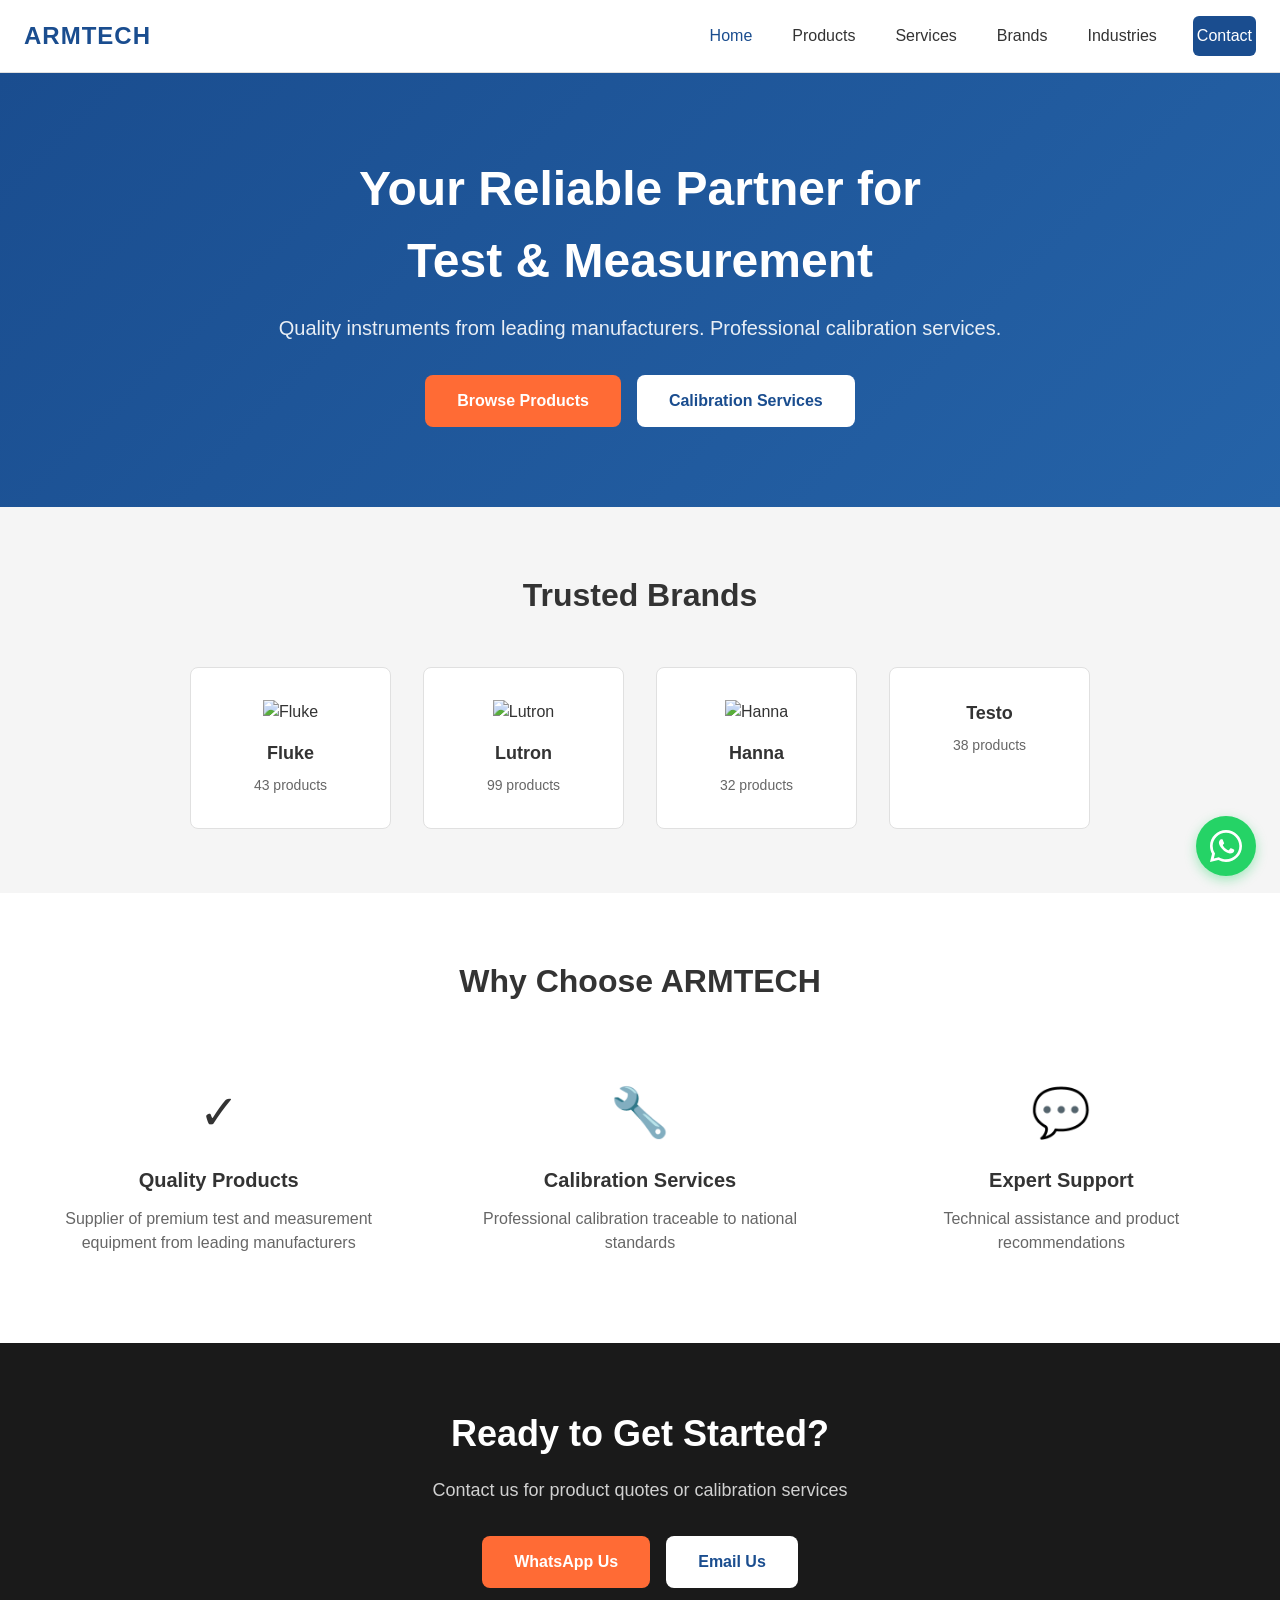
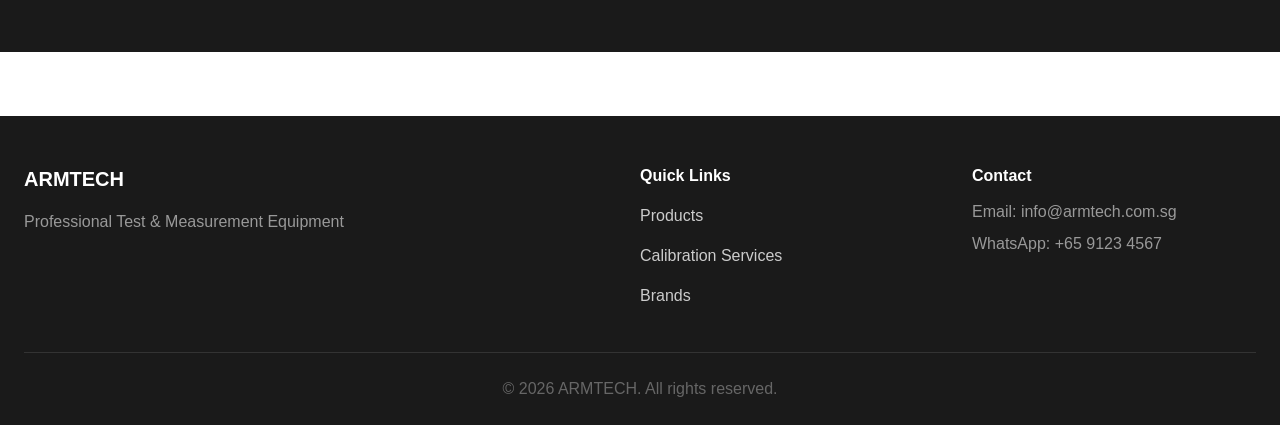
==== commit 2f23f2d9: "Add files via upload" ====
--- a/index.html
+++ b/index.html
@@ -150,6 +150,7 @@
         <div class="container">
             <div class="header-content">
                 <div class="logo">ARMTECH</div>
+                <button class="nav-toggle" aria-label="Toggle menu" aria-expanded="false"><span></span><span></span><span></span></button>
                 <nav class="main-nav">
                     <a href="index.html" class="active">Home</a>
                     <a href="products.html">Products</a>
@@ -269,5 +270,9 @@
         </a>
     </div>
 
+
+<script>
+(function(){var t=document.querySelector('.nav-toggle');var n=document.querySelector('.main-nav');if(t&&n){t.addEventListener('click',function(){var open=n.classList.toggle('open');t.classList.toggle('active');t.setAttribute('aria-expanded',open?'true':'false')});n.querySelectorAll('a').forEach(function(a){a.addEventListener('click',function(){n.classList.remove('open');t.classList.remove('active');t.setAttribute('aria-expanded','false')})})}})();
+</script>
 </body>
 </html>
--- a/style.css
+++ b/style.css
@@ -9,17 +9,26 @@
     --text: #333;
     --text-light: #666;
 }
+html { -webkit-text-size-adjust: 100%; }
 body { font-family: -apple-system, BlinkMacSystemFont, 'Segoe UI', Roboto, sans-serif; color: var(--text); line-height: 1.5; background: #fff; }
+img { max-width: 100%; height: auto; }
 .container { max-width: 1400px; margin: 0 auto; padding: 0 24px; }
 
 /* Header */
 .site-header { background: #fff; border-bottom: 1px solid var(--border); position: sticky; top: 0; z-index: 100; padding: 16px 0; }
-.header-content { display: flex; justify-content: space-between; align-items: center; }
-.logo { font-size: 24px; font-weight: 700; color: var(--primary); letter-spacing: 1px; }
+.header-content { display: flex; justify-content: space-between; align-items: center; gap: 16px; position: relative; }
+.logo { font-size: 24px; font-weight: 700; color: var(--primary); letter-spacing: 1px; flex-shrink: 0; }
 .main-nav { display: flex; gap: 32px; align-items: center; }
-.main-nav a { text-decoration: none; color: var(--text); font-weight: 500; transition: color 0.2s; }
+.main-nav a { text-decoration: none; color: var(--text); font-weight: 500; transition: color 0.2s; padding: 8px 4px; }
 .main-nav a:hover, .main-nav a.active { color: var(--primary); }
 .btn-contact { background: var(--primary); color: white !important; padding: 8px 20px; border-radius: 6px; }
+
+/* Hamburger toggle (hidden on desktop) */
+.nav-toggle { display: none; background: none; border: 0; padding: 8px; cursor: pointer; width: 44px; height: 44px; flex-direction: column; justify-content: center; align-items: center; gap: 5px; }
+.nav-toggle span { display: block; width: 24px; height: 2px; background: var(--text); border-radius: 2px; transition: transform 0.3s, opacity 0.3s; }
+.nav-toggle.active span:nth-child(1) { transform: translateY(7px) rotate(45deg); }
+.nav-toggle.active span:nth-child(2) { opacity: 0; }
+.nav-toggle.active span:nth-child(3) { transform: translateY(-7px) rotate(-45deg); }
 
 /* Products Page */
 .products-page { padding: 32px 0; min-height: calc(100vh - 200px); }
@@ -28,13 +37,13 @@
 .subtitle { color: var(--text-light); font-size: 16px; }
 
 /* Filter Bar */
-.filter-bar { display: flex; justify-content: space-between; align-items: center; margin-bottom: 24px; padding: 16px; background: var(--light-gray); border-radius: 8px; }
+.filter-bar { display: flex; justify-content: space-between; align-items: center; margin-bottom: 24px; padding: 16px; background: var(--light-gray); border-radius: 8px; gap: 16px; }
 .brand-filters { display: flex; gap: 8px; flex-wrap: wrap; }
-.filter-btn { padding: 8px 16px; border: 1px solid var(--border); background: white; border-radius: 6px; font-size: 14px; cursor: pointer; transition: all 0.2s; display: flex; align-items: center; gap: 8px; }
+.filter-btn { padding: 10px 16px; border: 1px solid var(--border); background: white; border-radius: 6px; font-size: 14px; cursor: pointer; transition: all 0.2s; display: flex; align-items: center; gap: 8px; min-height: 44px; }
 .filter-btn:hover { border-color: var(--primary); background: #f8f9fa; }
 .filter-btn.active { background: var(--primary); color: white; border-color: var(--primary); }
 .brand-icon { height: 18px; object-fit: contain; }
-.btn-quote { background: var(--secondary); color: white; padding: 10px 20px; border-radius: 6px; text-decoration: none; font-weight: 600; display: flex; align-items: center; gap: 8px; transition: transform 0.2s; }
+.btn-quote { background: var(--secondary); color: white; padding: 12px 20px; border-radius: 6px; text-decoration: none; font-weight: 600; display: flex; align-items: center; gap: 8px; transition: transform 0.2s; min-height: 44px; }
 .btn-quote:hover { transform: scale(1.05); }
 .quote-count { background: #fff; color: var(--secondary); border-radius: 50%; width: 22px; height: 22px; display: flex; align-items: center; justify-content: center; font-size: 12px; font-weight: 700; }
 
@@ -56,7 +65,7 @@
 .footer-content { display: grid; grid-template-columns: 2fr 1fr 1fr; gap: 48px; margin-bottom: 32px; }
 .footer-col h3 { margin-bottom: 16px; font-size: 20px; }
 .footer-col h4 { margin-bottom: 12px; font-size: 16px; }
-.footer-col a { display: block; color: #ccc; text-decoration: none; margin-bottom: 8px; transition: color 0.2s; }
+.footer-col a { display: block; color: #ccc; text-decoration: none; margin-bottom: 8px; padding: 4px 0; transition: color 0.2s; }
 .footer-col a:hover { color: white; }
 .footer-col p { color: #999; margin-bottom: 8px; }
 .footer-bottom { border-top: 1px solid #333; padding-top: 24px; text-align: center; color: #666; }
@@ -69,14 +78,113 @@
 .whatsapp-tooltip { position: absolute; right: 70px; top: 50%; transform: translateY(-50%); background: white; color: #333; padding: 8px 16px; border-radius: 8px; box-shadow: 0 2px 8px rgba(0,0,0,0.15); white-space: nowrap; font-size: 14px; font-weight: 500; opacity: 0; pointer-events: none; transition: opacity 0.3s ease; }
 .whatsapp-widget:hover .whatsapp-tooltip { opacity: 1; }
 
-/* Responsive */
-@media (max-width: 1200px) { .products-grid { grid-template-columns: repeat(4, 1fr); } }
+/* Responsive — Tablet (1200px and below) */
+@media (max-width: 1200px) {
+    .products-grid { grid-template-columns: repeat(4, 1fr); }
+}
+
+/* Responsive — Tablet portrait / large phone (900px and below) */
+@media (max-width: 900px) {
+    .products-grid { grid-template-columns: repeat(3, 1fr); }
+    .main-nav { gap: 20px; }
+    .main-nav a { font-size: 14px; }
+}
+
+/* Responsive — Mobile (768px and below) */
 @media (max-width: 768px) {
-    .products-grid { grid-template-columns: repeat(2, 1fr); }
-    .filter-bar { flex-direction: column; gap: 16px; }
-    .main-nav { flex-direction: column; gap: 16px; }
-    .footer-content { grid-template-columns: 1fr; }
-    .whatsapp-button { width: 50px; height: 50px; }
+    .container { padding: 0 16px; }
+
+    /* Header with hamburger */
+    .site-header { padding: 12px 0; }
+    .logo { font-size: 20px; }
+    .nav-toggle { display: flex; }
+    .main-nav {
+        position: absolute; top: 100%; left: 0; right: 0;
+        background: white; border-bottom: 1px solid var(--border);
+        flex-direction: column; gap: 0; padding: 8px 0;
+        display: none; box-shadow: 0 4px 12px rgba(0,0,0,0.08);
+    }
+    .main-nav.open { display: flex; }
+    .main-nav a {
+        width: 100%; padding: 14px 24px; border-bottom: 1px solid #f5f5f5;
+        min-height: 44px; display: flex; align-items: center;
+    }
+    .main-nav a:last-child { border-bottom: 0; }
+    .btn-contact { margin: 8px 24px; text-align: center; justify-content: center; }
+
+    /* Hero */
+    .hero { padding: 40px 0 !important; }
+    .hero h1 { font-size: 1.6rem !important; line-height: 1.2; margin-bottom: 12px !important; }
+    .hero p { font-size: 1rem !important; margin-bottom: 20px !important; }
+    .hero-cta { flex-direction: column; gap: 12px !important; width: 100%; }
+    .hero-cta a { width: 100%; text-align: center; padding: 14px 20px !important; min-height: 44px; display: inline-block; }
+
+    /* Inline-styled hero sections on services/brands/industries */
+    section[style*="80px 20px"] { padding: 40px 16px !important; }
+    section[style*="80px 20px"] h1 { font-size: 1.6rem !important; }
+    section[style*="80px 20px"] p { font-size: 1rem !important; }
+    section[style*="60px 20px"] { padding: 30px 12px !important; }
+    section[style*="60px 20px"] h2 { font-size: 1.5rem !important; }
+    section[style*="60px 20px"] a { display: inline-block !important; margin: 8px 0 !important; min-height: 44px; }
+
+    /* Inline-styled grids inside HTML */
+    section div[style*="grid-template-columns:repeat(auto-fit,minmax(280px,1fr))"],
+    section div[style*="grid-template-columns: repeat(auto-fit"] { grid-template-columns: 1fr !important; gap: 16px !important; }
+    section div[style*="padding:40px 30px"] { padding: 24px 20px !important; }
+    section div[style*="padding:30px"] { padding: 20px !important; }
+
+    /* Brands grid on home */
+    .brands-grid { grid-template-columns: repeat(2, 1fr) !important; gap: 16px !important; max-width: 100% !important; }
+    .brand-card { padding: 20px !important; }
+    .brand-card img { height: 32px !important; }
+
+    /* Features grid on home */
+    .features-grid { grid-template-columns: 1fr !important; gap: 16px !important; margin-top: 24px !important; }
+    .feature-card { padding: 16px !important; }
+    .feature-icon { font-size: 36px !important; margin-bottom: 12px !important; }
+
+    .brands-section, .features-section { padding: 40px 0 !important; }
+    .brands-section h2, .features-section h2 { font-size: 1.5rem !important; }
+
+    /* CTA section */
+    .cta-section { padding: 40px 0 !important; }
+    .cta-section h2 { font-size: 1.5rem !important; }
+    .cta-section p { font-size: 1rem !important; margin-bottom: 20px !important; }
+
+    /* Products page */
+    .products-page { padding: 20px 0; }
+    .page-header h1 { font-size: 1.6rem; }
+    .subtitle { font-size: 14px; }
+    .filter-bar { flex-direction: column; gap: 12px; align-items: stretch; padding: 12px; }
+    .brand-filters { justify-content: flex-start; }
+    .filter-btn { font-size: 13px; padding: 10px 12px; }
+    .btn-quote { width: 100%; justify-content: center; }
+    .products-grid { grid-template-columns: repeat(2, 1fr); gap: 12px; }
+    .product-card { padding: 10px; height: auto; min-height: 220px; }
+    .product-image { height: 80px; }
+    .product-name { font-size: 13px; }
+
+    /* Footer */
+    .footer-content { grid-template-columns: 1fr; gap: 24px; }
+    .site-footer { padding: 32px 0 16px; margin-top: 40px; }
+    .footer-col a { padding: 8px 0; }
+
+    /* WhatsApp */
+    .whatsapp-widget { bottom: 16px; right: 16px; }
+    .whatsapp-button { width: 52px; height: 52px; }
     .whatsapp-button svg { width: 26px; height: 26px; }
     .whatsapp-tooltip { display: none; }
+
+    /* Body min font-size */
+    body { font-size: 15px; }
+    h1, h2, h3 { line-height: 1.25; }
 }
+
+/* Responsive — Small mobile (480px and below) */
+@media (max-width: 480px) {
+    .container { padding: 0 12px; }
+    .hero h1 { font-size: 1.4rem !important; }
+    .products-grid { grid-template-columns: repeat(2, 1fr); gap: 10px; }
+    .product-card { min-height: 200px; padding: 8px; }
+    .product-image { height: 70px; }
+}
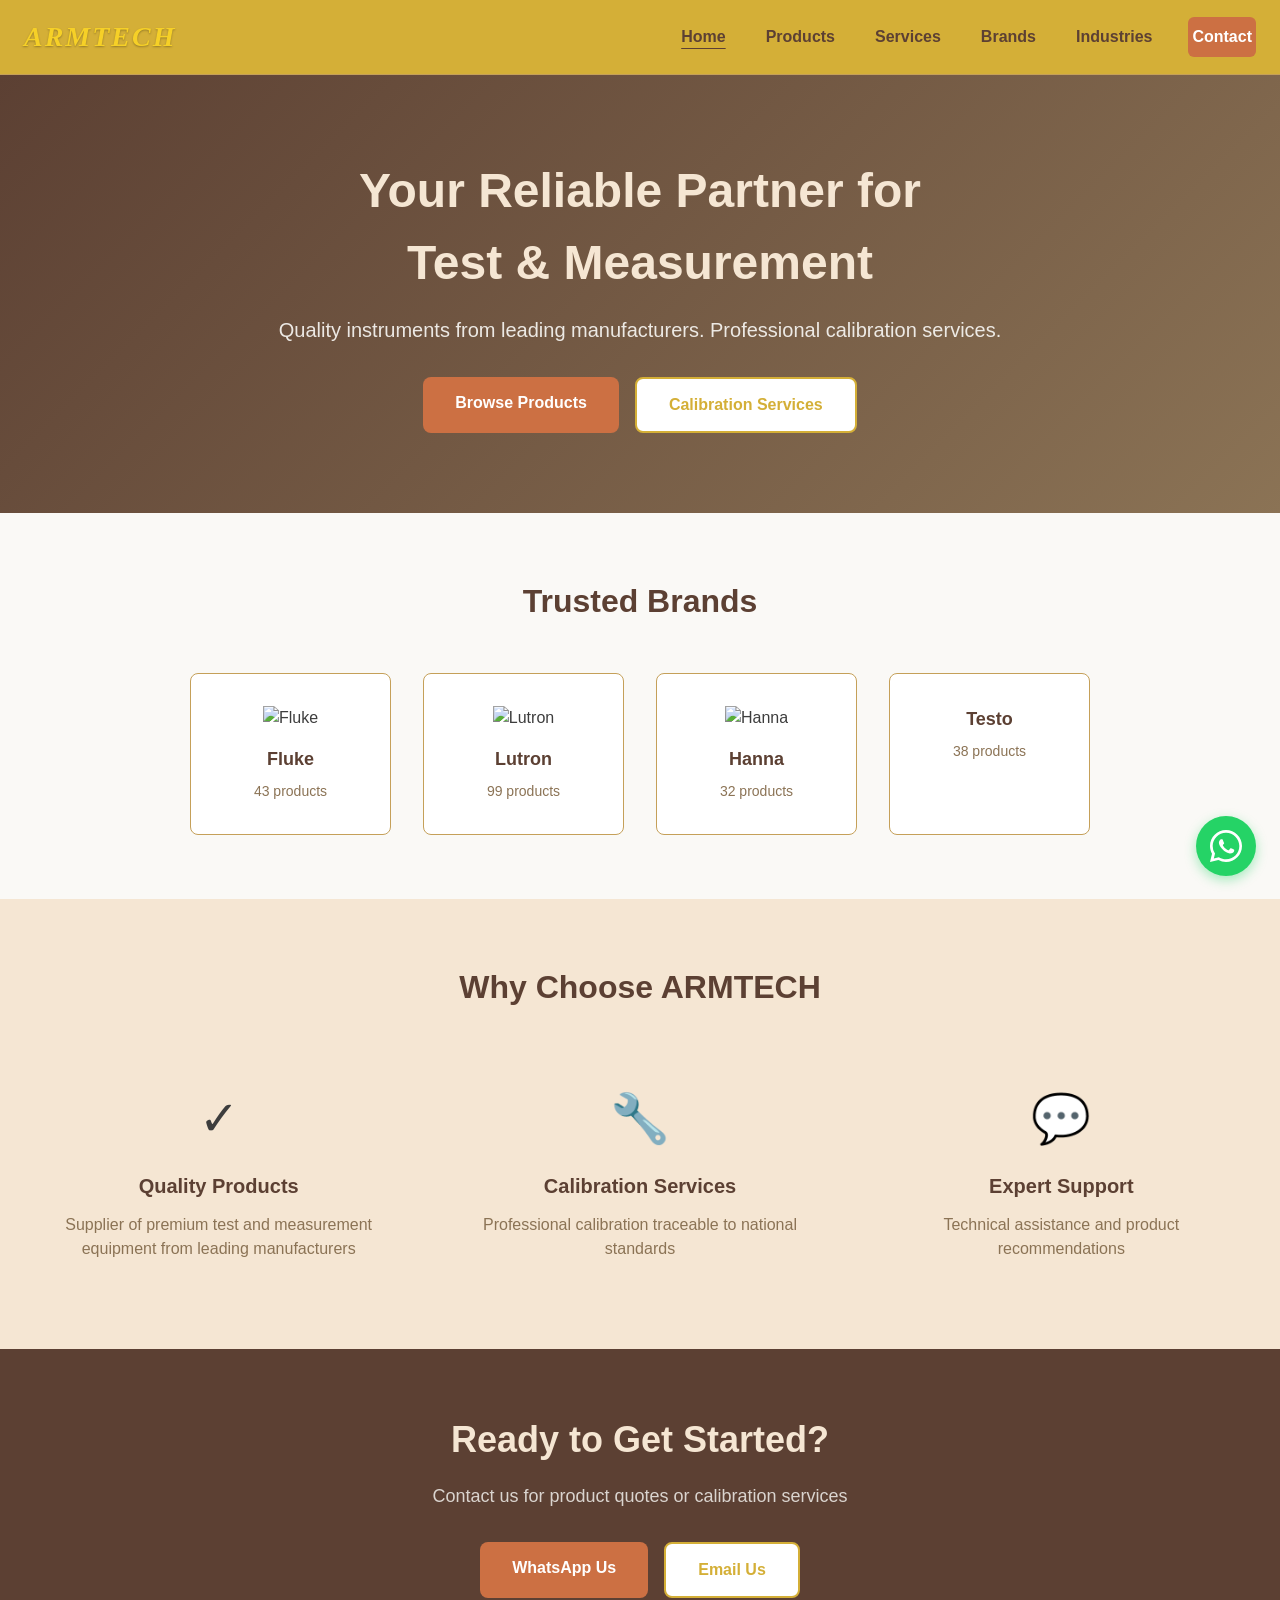
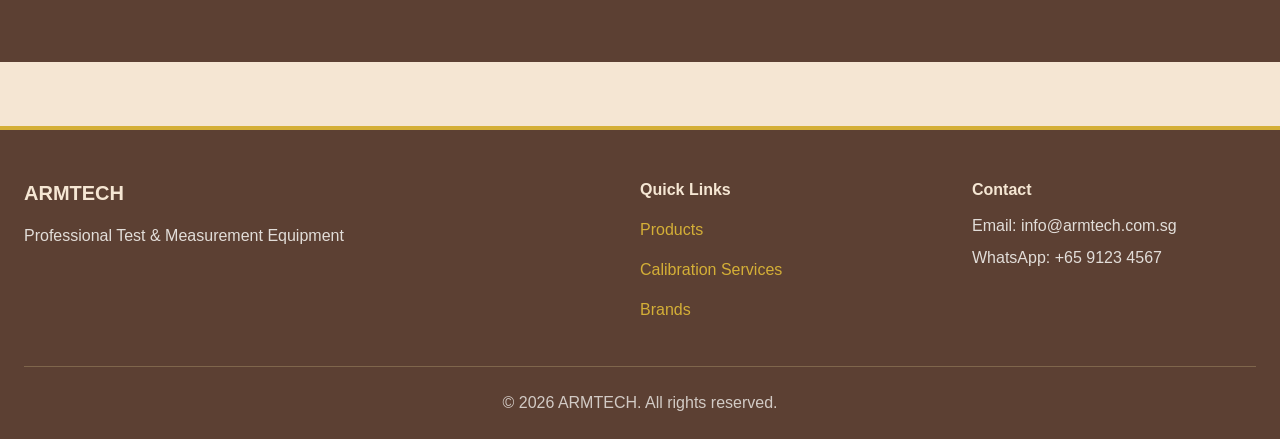
==== commit ba8b5dbe: "Add files via upload" ====
--- a/index.html
+++ b/index.html
@@ -8,8 +8,8 @@
     <link rel="stylesheet" href="style.css">
     <style>
         .hero {
-            background: linear-gradient(135deg, #1a4d8f 0%, #2563a8 100%);
-            color: white;
+            background: linear-gradient(135deg, #5C4033 0%, #8B7355 100%);
+            color:#FAF9F6;
             padding: 80px 0;
             text-align: center;
         }
@@ -33,7 +33,7 @@
         
         .btn-primary {
             background: var(--secondary);
-            color: white;
+            color:#FAF9F6;
             padding: 14px 32px;
             border-radius: 8px;
             text-decoration: none;
@@ -128,7 +128,7 @@
         
         .cta-section {
             background: var(--dark);
-            color: white;
+            color:#FAF9F6;
             padding: 64px 0;
             text-align: center;
         }
--- a/style.css
+++ b/style.css
@@ -1,89 +1,129 @@
-/* Reset and Base */
+/* Reset and Base — Ba Zi Earth/Metal palette */
 * { margin: 0; padding: 0; box-sizing: border-box; }
 :root {
-    --primary: #1a4d8f;
-    --secondary: #ff6b35;
-    --dark: #1a1a1a;
-    --light-gray: #f5f5f5;
-    --border: #e0e0e0;
-    --text: #333;
-    --text-light: #666;
+    --primary: #D4AF37;      /* gold */
+    --secondary: #CC7043;    /* terracotta */
+    --dark: #5C4033;         /* deep brown */
+    --light-gray: #FAF9F6;   /* off-white */
+    --border: #C5A059;       /* soft gold border */
+    --text: #3D3D3D;         /* near-black for body */
+    --text-light: #8B7355;   /* warm brown muted */
+    --background: #F5E6D3;   /* warm beige */
+    --logo: #F6D027;         /* bright yellow-gold */
 }
 html { -webkit-text-size-adjust: 100%; }
-body { font-family: -apple-system, BlinkMacSystemFont, 'Segoe UI', Roboto, sans-serif; color: var(--text); line-height: 1.5; background: #fff; }
+body { font-family: -apple-system, BlinkMacSystemFont, 'Segoe UI', Roboto, sans-serif; color: var(--text); line-height: 1.5; background: var(--background); }
 img { max-width: 100%; height: auto; }
 .container { max-width: 1400px; margin: 0 auto; padding: 0 24px; }
 
+h1, h2, h3 { color: var(--dark); }
+a { color: var(--primary); transition: color 0.2s; }
+a:hover { color: var(--border); }
+
 /* Header */
-.site-header { background: #fff; border-bottom: 1px solid var(--border); position: sticky; top: 0; z-index: 100; padding: 16px 0; }
+.site-header { background: var(--primary); border-bottom: 1px solid var(--border); position: sticky; top: 0; z-index: 100; padding: 16px 0; }
 .header-content { display: flex; justify-content: space-between; align-items: center; gap: 16px; position: relative; }
-.logo { font-size: 24px; font-weight: 700; color: var(--primary); letter-spacing: 1px; flex-shrink: 0; }
+.logo { font-family: Georgia, 'Times New Roman', 'Palatino Linotype', serif; font-size: 28px; font-weight: 700; color: var(--logo); letter-spacing: 2px; flex-shrink: 0; text-shadow: 0 1px 2px rgba(0,0,0,0.3); font-style: italic; }
 .main-nav { display: flex; gap: 32px; align-items: center; }
-.main-nav a { text-decoration: none; color: var(--text); font-weight: 500; transition: color 0.2s; padding: 8px 4px; }
-.main-nav a:hover, .main-nav a.active { color: var(--primary); }
-.btn-contact { background: var(--primary); color: white !important; padding: 8px 20px; border-radius: 6px; }
-
-/* Hamburger toggle (hidden on desktop) */
+.main-nav a { text-decoration: none; color: var(--dark); font-weight: 600; transition: color 0.2s; padding: 8px 4px; }
+.main-nav a:hover { color: var(--dark); opacity: 0.85; }
+.main-nav a.active { color: var(--dark); text-decoration: underline; text-underline-offset: 6px; }
+.btn-contact { background: var(--secondary); color: white !important; padding: 8px 20px; border-radius: 6px; text-decoration: none !important; }
+.btn-contact:hover { background: #b85f37; opacity: 1; }
+
+/* Hamburger toggle */
 .nav-toggle { display: none; background: none; border: 0; padding: 8px; cursor: pointer; width: 44px; height: 44px; flex-direction: column; justify-content: center; align-items: center; gap: 5px; }
-.nav-toggle span { display: block; width: 24px; height: 2px; background: var(--text); border-radius: 2px; transition: transform 0.3s, opacity 0.3s; }
+.nav-toggle span { display: block; width: 24px; height: 2px; background: var(--dark); border-radius: 2px; transition: transform 0.3s, opacity 0.3s; }
 .nav-toggle.active span:nth-child(1) { transform: translateY(7px) rotate(45deg); }
 .nav-toggle.active span:nth-child(2) { opacity: 0; }
 .nav-toggle.active span:nth-child(3) { transform: translateY(-7px) rotate(-45deg); }
 
+/* Buttons */
+.btn-primary { background: var(--secondary); color: white !important; padding: 14px 32px; border-radius: 8px; text-decoration: none; font-weight: 600; transition: transform 0.2s; display: inline-block; }
+.btn-primary:hover { transform: scale(1.05); background: #b85f37; color: white !important; }
+.btn-secondary { background: transparent; color: var(--primary) !important; border: 2px solid var(--primary); padding: 12px 30px; border-radius: 8px; text-decoration: none; font-weight: 600; transition: all 0.2s; display: inline-block; }
+.btn-secondary:hover { background: var(--primary); color: var(--dark) !important; transform: scale(1.05); }
+
+/* Hero */
+.hero { background: linear-gradient(135deg, var(--dark) 0%, var(--text-light) 100%); color: var(--background); padding: 80px 0; text-align: center; }
+.hero h1 { font-size: 48px; margin-bottom: 16px; font-weight: 700; color: var(--background); }
+.hero p { font-size: 20px; margin-bottom: 32px; opacity: 0.95; color: var(--light-gray); }
+.hero-cta { display: inline-flex; gap: 16px; }
+
+/* Brands section (homepage) */
+.brands-section { padding: 64px 0; background: var(--light-gray); }
+.brands-grid { display: grid; grid-template-columns: repeat(4, 1fr); gap: 32px; max-width: 900px; margin: 0 auto; }
+.brand-card { background: var(--light-gray); padding: 32px; border-radius: 8px; text-align: center; border: 1px solid var(--border); transition: border-color 0.2s, transform 0.2s; }
+.brand-card:hover { border-color: var(--primary); transform: translateY(-2px); }
+.brand-card img { height: 40px; object-fit: contain; margin-bottom: 16px; }
+.brand-card h3 { font-size: 18px; margin-bottom: 8px; color: var(--dark); }
+.brand-card p { color: var(--text-light); font-size: 14px; }
+
+/* Features section (homepage) */
+.features-section { padding: 64px 0; background: var(--background); }
+.features-grid { display: grid; grid-template-columns: repeat(3, 1fr); gap: 32px; margin-top: 48px; }
+.feature-card { text-align: center; padding: 24px; }
+.feature-icon { font-size: 48px; margin-bottom: 16px; }
+.feature-card h3 { margin-bottom: 12px; font-size: 20px; color: var(--dark); }
+.feature-card p { color: var(--text-light); }
+
+/* CTA section */
+.cta-section { background: var(--dark); color: var(--background); padding: 64px 0; text-align: center; }
+.cta-section h2 { font-size: 36px; margin-bottom: 16px; color: var(--background); }
+.cta-section p { font-size: 18px; margin-bottom: 32px; opacity: 0.9; color: var(--light-gray); }
+
 /* Products Page */
-.products-page { padding: 32px 0; min-height: calc(100vh - 200px); }
+.products-page { padding: 32px 0; min-height: calc(100vh - 200px); background: var(--background); }
 .page-header { text-align: center; margin-bottom: 32px; }
 .page-header h1 { font-size: 36px; color: var(--dark); margin-bottom: 8px; }
 .subtitle { color: var(--text-light); font-size: 16px; }
 
 /* Filter Bar */
-.filter-bar { display: flex; justify-content: space-between; align-items: center; margin-bottom: 24px; padding: 16px; background: var(--light-gray); border-radius: 8px; gap: 16px; }
+.filter-bar { display: flex; justify-content: space-between; align-items: center; margin-bottom: 24px; padding: 16px; background: var(--light-gray); border-radius: 8px; gap: 16px; border: 1px solid var(--border); }
 .brand-filters { display: flex; gap: 8px; flex-wrap: wrap; }
-.filter-btn { padding: 10px 16px; border: 1px solid var(--border); background: white; border-radius: 6px; font-size: 14px; cursor: pointer; transition: all 0.2s; display: flex; align-items: center; gap: 8px; min-height: 44px; }
-.filter-btn:hover { border-color: var(--primary); background: #f8f9fa; }
-.filter-btn.active { background: var(--primary); color: white; border-color: var(--primary); }
+.filter-btn { padding: 10px 16px; border: 1px solid var(--border); background: var(--light-gray); border-radius: 6px; font-size: 14px; cursor: pointer; transition: all 0.2s; display: flex; align-items: center; gap: 8px; min-height: 44px; color: var(--text); }
+.filter-btn:hover { border-color: var(--primary); background: #fff; }
+.filter-btn.active { background: var(--primary); color: var(--dark); border-color: var(--primary); font-weight: 600; }
 .brand-icon { height: 18px; object-fit: contain; }
 .btn-quote { background: var(--secondary); color: white; padding: 12px 20px; border-radius: 6px; text-decoration: none; font-weight: 600; display: flex; align-items: center; gap: 8px; transition: transform 0.2s; min-height: 44px; }
-.btn-quote:hover { transform: scale(1.05); }
+.btn-quote:hover { transform: scale(1.05); background: #b85f37; }
 .quote-count { background: #fff; color: var(--secondary); border-radius: 50%; width: 22px; height: 22px; display: flex; align-items: center; justify-content: center; font-size: 12px; font-weight: 700; }
 
 /* Products Grid */
 .products-grid { display: grid; grid-template-columns: repeat(6, 1fr); gap: 16px; margin-bottom: 32px; }
-.product-card { background: white; border: 1px solid var(--border); border-radius: 8px; padding: 12px; transition: all 0.2s; cursor: pointer; display: flex; flex-direction: column; height: 240px; }
-.product-card:hover { border-color: var(--primary); box-shadow: 0 4px 12px rgba(0,0,0,0.08); transform: translateY(-2px); }
-.product-card.in-quote { border-color: var(--secondary); background: #fff8f5; }
+.product-card { background: var(--light-gray); border: 1px solid var(--border); border-radius: 8px; padding: 12px; transition: all 0.2s; cursor: pointer; display: flex; flex-direction: column; height: 240px; }
+.product-card:hover { border-color: var(--primary); box-shadow: 0 4px 12px rgba(92,64,51,0.15); transform: translateY(-2px); }
+.product-card.in-quote { border-color: var(--secondary); background: #FAF0E6; }
 .brand-logo { height: 20px; object-fit: contain; object-position: left; margin-bottom: 8px; }
 .product-image { width: 100%; height: 100px; object-fit: contain; margin-bottom: 10px; background: #fafafa; border-radius: 4px; padding: 8px; }
 .product-info { flex: 1; display: flex; flex-direction: column; }
 .product-name { font-size: 12px; font-weight: 600; line-height: 1.3; margin-bottom: 4px; color: var(--dark); overflow: hidden; text-overflow: ellipsis; display: -webkit-box; -webkit-line-clamp: 2; -webkit-box-orient: vertical; min-height: 30px; }
 .product-sku { font-size: 11px; color: var(--text-light); margin-bottom: 6px; }
-.product-price { font-size: 14px; font-weight: 700; color: var(--primary); margin-top: auto; }
-.product-category { font-size: 10px; color: var(--text-light); background: var(--light-gray); padding: 4px 8px; border-radius: 4px; display: inline-block; margin-top: 4px; }
+.product-price { font-size: 14px; font-weight: 700; color: var(--secondary); margin-top: auto; }
+.product-category { font-size: 10px; color: var(--text-light); background: var(--background); padding: 4px 8px; border-radius: 4px; display: inline-block; margin-top: 4px; }
 
 /* Footer */
-.site-footer { background: var(--dark); color: white; padding: 48px 0 24px; margin-top: 64px; }
+.site-footer { background: var(--dark); color: var(--background); padding: 48px 0 24px; margin-top: 64px; border-top: 4px solid var(--primary); }
 .footer-content { display: grid; grid-template-columns: 2fr 1fr 1fr; gap: 48px; margin-bottom: 32px; }
-.footer-col h3 { margin-bottom: 16px; font-size: 20px; }
-.footer-col h4 { margin-bottom: 12px; font-size: 16px; }
-.footer-col a { display: block; color: #ccc; text-decoration: none; margin-bottom: 8px; padding: 4px 0; transition: color 0.2s; }
-.footer-col a:hover { color: white; }
-.footer-col p { color: #999; margin-bottom: 8px; }
-.footer-bottom { border-top: 1px solid #333; padding-top: 24px; text-align: center; color: #666; }
-
-/* WhatsApp Widget */
+.footer-col h3 { margin-bottom: 16px; font-size: 20px; color: var(--background); }
+.footer-col h4 { margin-bottom: 12px; font-size: 16px; color: var(--background); }
+.footer-col a { display: block; color: var(--primary); text-decoration: none; margin-bottom: 8px; padding: 4px 0; transition: color 0.2s; }
+.footer-col a:hover { color: var(--border); }
+.footer-col p { color: var(--light-gray); margin-bottom: 8px; opacity: 0.85; }
+.footer-bottom { border-top: 1px solid var(--text-light); padding-top: 24px; text-align: center; color: var(--light-gray); opacity: 0.75; }
+
+/* WhatsApp Widget — functional green kept */
 .whatsapp-widget { position: fixed; bottom: 24px; right: 24px; z-index: 1000; }
 .whatsapp-button { width: 60px; height: 60px; background: #25D366; border-radius: 50%; display: flex; align-items: center; justify-content: center; box-shadow: 0 4px 12px rgba(37,211,102,0.4); cursor: pointer; transition: all 0.3s ease; text-decoration: none; }
 .whatsapp-button:hover { transform: scale(1.1); box-shadow: 0 6px 20px rgba(37,211,102,0.6); }
 .whatsapp-button svg { width: 32px; height: 32px; fill: white; }
-.whatsapp-tooltip { position: absolute; right: 70px; top: 50%; transform: translateY(-50%); background: white; color: #333; padding: 8px 16px; border-radius: 8px; box-shadow: 0 2px 8px rgba(0,0,0,0.15); white-space: nowrap; font-size: 14px; font-weight: 500; opacity: 0; pointer-events: none; transition: opacity 0.3s ease; }
+.whatsapp-tooltip { position: absolute; right: 70px; top: 50%; transform: translateY(-50%); background: var(--light-gray); color: var(--dark); padding: 8px 16px; border-radius: 8px; box-shadow: 0 2px 8px rgba(92,64,51,0.2); white-space: nowrap; font-size: 14px; font-weight: 500; opacity: 0; pointer-events: none; transition: opacity 0.3s ease; }
 .whatsapp-widget:hover .whatsapp-tooltip { opacity: 1; }
 
-/* Responsive — Tablet (1200px and below) */
+/* Responsive — Tablet */
 @media (max-width: 1200px) {
     .products-grid { grid-template-columns: repeat(4, 1fr); }
 }
-
-/* Responsive — Tablet portrait / large phone (900px and below) */
 @media (max-width: 900px) {
     .products-grid { grid-template-columns: repeat(3, 1fr); }
     .main-nav { gap: 20px; }
@@ -93,33 +133,29 @@
 /* Responsive — Mobile (768px and below) */
 @media (max-width: 768px) {
     .container { padding: 0 16px; }
-
-    /* Header with hamburger */
     .site-header { padding: 12px 0; }
-    .logo { font-size: 20px; }
+    .logo { font-size: 24px; letter-spacing: 1px; }
     .nav-toggle { display: flex; }
     .main-nav {
         position: absolute; top: 100%; left: 0; right: 0;
-        background: white; border-bottom: 1px solid var(--border);
+        background: var(--primary);
         flex-direction: column; gap: 0; padding: 8px 0;
-        display: none; box-shadow: 0 4px 12px rgba(0,0,0,0.08);
+        display: none; box-shadow: 0 4px 12px rgba(92,64,51,0.2);
     }
     .main-nav.open { display: flex; }
     .main-nav a {
-        width: 100%; padding: 14px 24px; border-bottom: 1px solid #f5f5f5;
+        width: 100%; padding: 14px 24px; border-bottom: 1px solid rgba(92,64,51,0.15);
         min-height: 44px; display: flex; align-items: center;
     }
     .main-nav a:last-child { border-bottom: 0; }
     .btn-contact { margin: 8px 24px; text-align: center; justify-content: center; }
 
-    /* Hero */
     .hero { padding: 40px 0 !important; }
     .hero h1 { font-size: 1.6rem !important; line-height: 1.2; margin-bottom: 12px !important; }
     .hero p { font-size: 1rem !important; margin-bottom: 20px !important; }
     .hero-cta { flex-direction: column; gap: 12px !important; width: 100%; }
     .hero-cta a { width: 100%; text-align: center; padding: 14px 20px !important; min-height: 44px; display: inline-block; }
 
-    /* Inline-styled hero sections on services/brands/industries */
     section[style*="80px 20px"] { padding: 40px 16px !important; }
     section[style*="80px 20px"] h1 { font-size: 1.6rem !important; }
     section[style*="80px 20px"] p { font-size: 1rem !important; }
@@ -127,31 +163,24 @@
     section[style*="60px 20px"] h2 { font-size: 1.5rem !important; }
     section[style*="60px 20px"] a { display: inline-block !important; margin: 8px 0 !important; min-height: 44px; }
 
-    /* Inline-styled grids inside HTML */
     section div[style*="grid-template-columns:repeat(auto-fit,minmax(280px,1fr))"],
     section div[style*="grid-template-columns: repeat(auto-fit"] { grid-template-columns: 1fr !important; gap: 16px !important; }
     section div[style*="padding:40px 30px"] { padding: 24px 20px !important; }
     section div[style*="padding:30px"] { padding: 20px !important; }
 
-    /* Brands grid on home */
     .brands-grid { grid-template-columns: repeat(2, 1fr) !important; gap: 16px !important; max-width: 100% !important; }
     .brand-card { padding: 20px !important; }
     .brand-card img { height: 32px !important; }
-
-    /* Features grid on home */
     .features-grid { grid-template-columns: 1fr !important; gap: 16px !important; margin-top: 24px !important; }
     .feature-card { padding: 16px !important; }
     .feature-icon { font-size: 36px !important; margin-bottom: 12px !important; }
 
     .brands-section, .features-section { padding: 40px 0 !important; }
     .brands-section h2, .features-section h2 { font-size: 1.5rem !important; }
-
-    /* CTA section */
     .cta-section { padding: 40px 0 !important; }
     .cta-section h2 { font-size: 1.5rem !important; }
     .cta-section p { font-size: 1rem !important; margin-bottom: 20px !important; }
 
-    /* Products page */
     .products-page { padding: 20px 0; }
     .page-header h1 { font-size: 1.6rem; }
     .subtitle { font-size: 14px; }
@@ -164,23 +193,19 @@
     .product-image { height: 80px; }
     .product-name { font-size: 13px; }
 
-    /* Footer */
     .footer-content { grid-template-columns: 1fr; gap: 24px; }
     .site-footer { padding: 32px 0 16px; margin-top: 40px; }
     .footer-col a { padding: 8px 0; }
 
-    /* WhatsApp */
     .whatsapp-widget { bottom: 16px; right: 16px; }
     .whatsapp-button { width: 52px; height: 52px; }
     .whatsapp-button svg { width: 26px; height: 26px; }
     .whatsapp-tooltip { display: none; }
 
-    /* Body min font-size */
     body { font-size: 15px; }
     h1, h2, h3 { line-height: 1.25; }
 }
 
-/* Responsive — Small mobile (480px and below) */
 @media (max-width: 480px) {
     .container { padding: 0 12px; }
     .hero h1 { font-size: 1.4rem !important; }
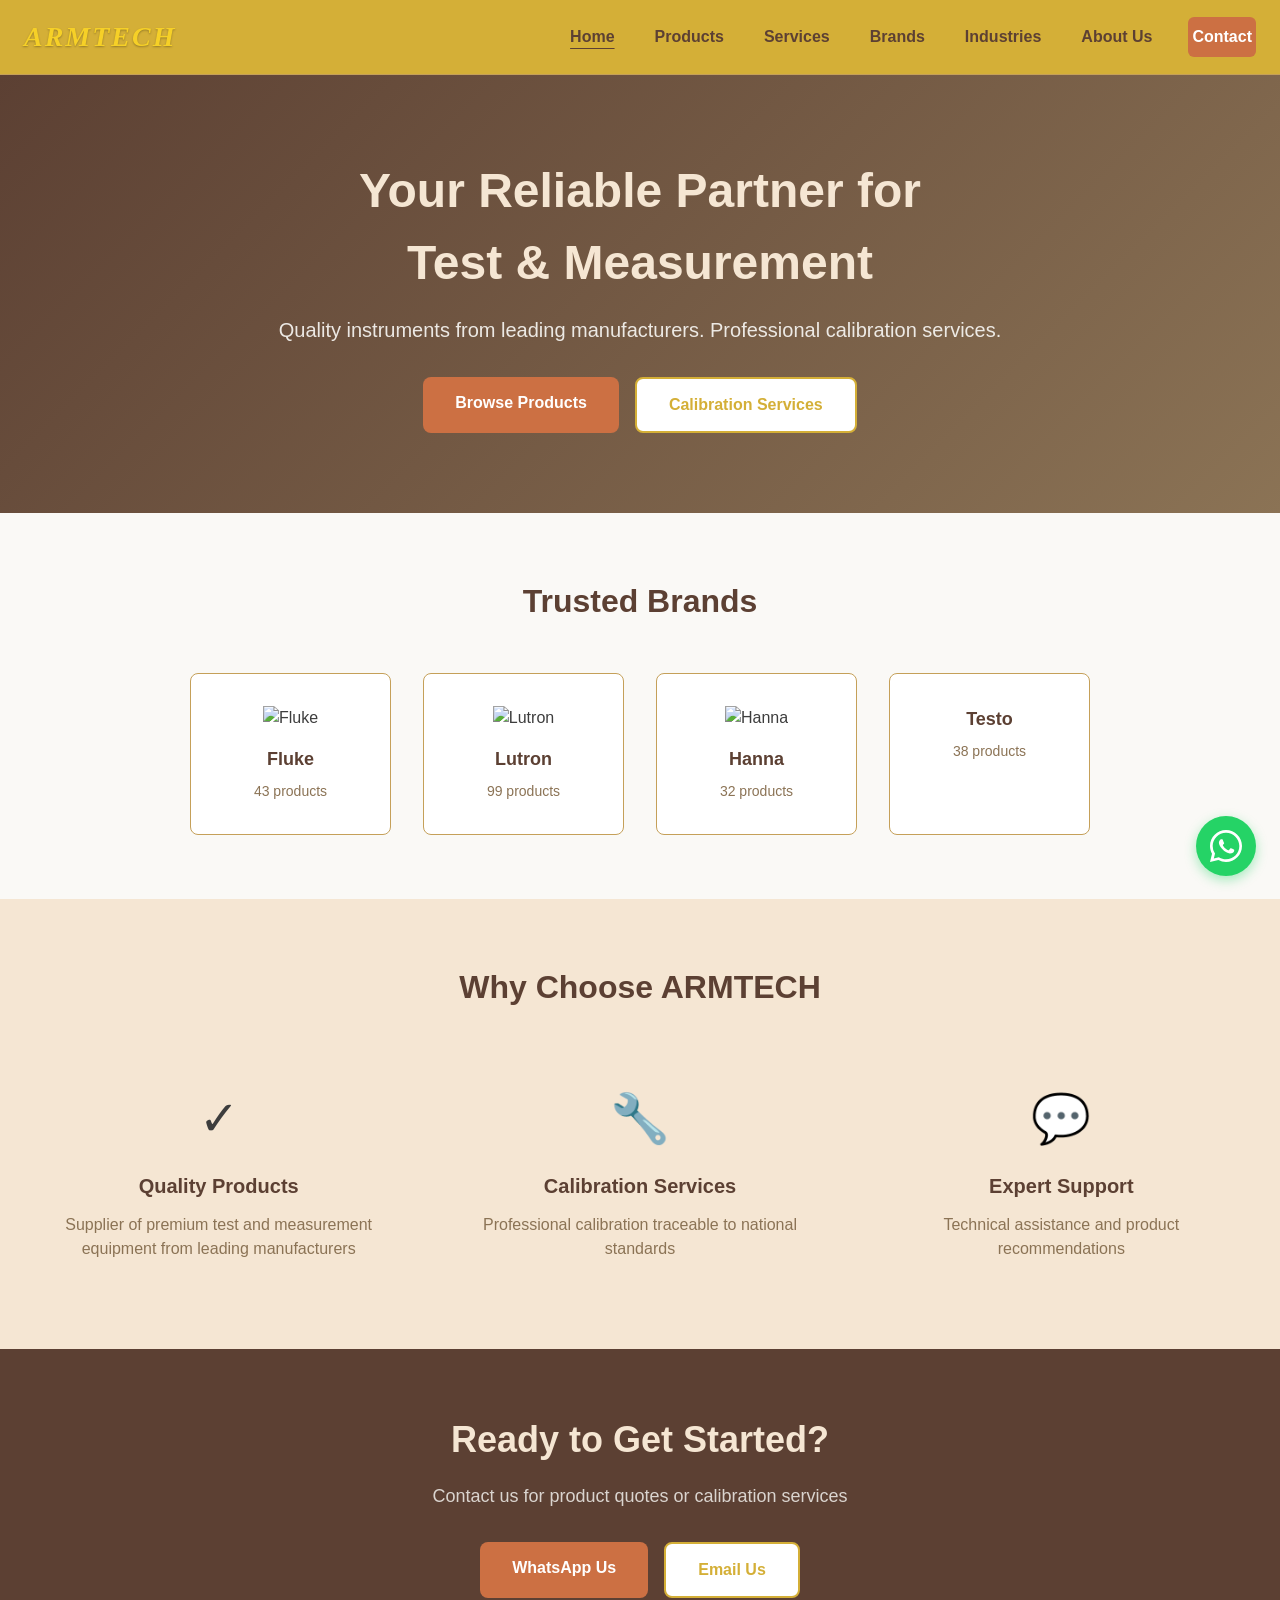
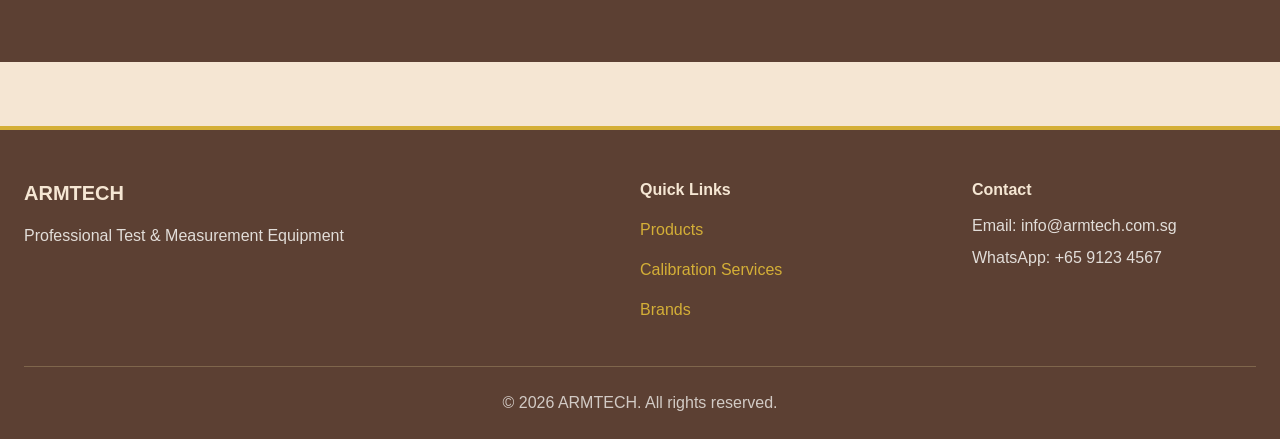
==== commit 1e24b674: "Add files via upload" ====
--- a/index.html
+++ b/index.html
@@ -157,6 +157,7 @@
                     <a href="services.html">Services</a>
                     <a href="brands.html">Brands</a>
                     <a href="industries.html">Industries</a>
+                    <a href="about.html">About Us</a>
                     <a href="#contact" class="btn-contact">Contact</a>
                 </nav>
             </div>
